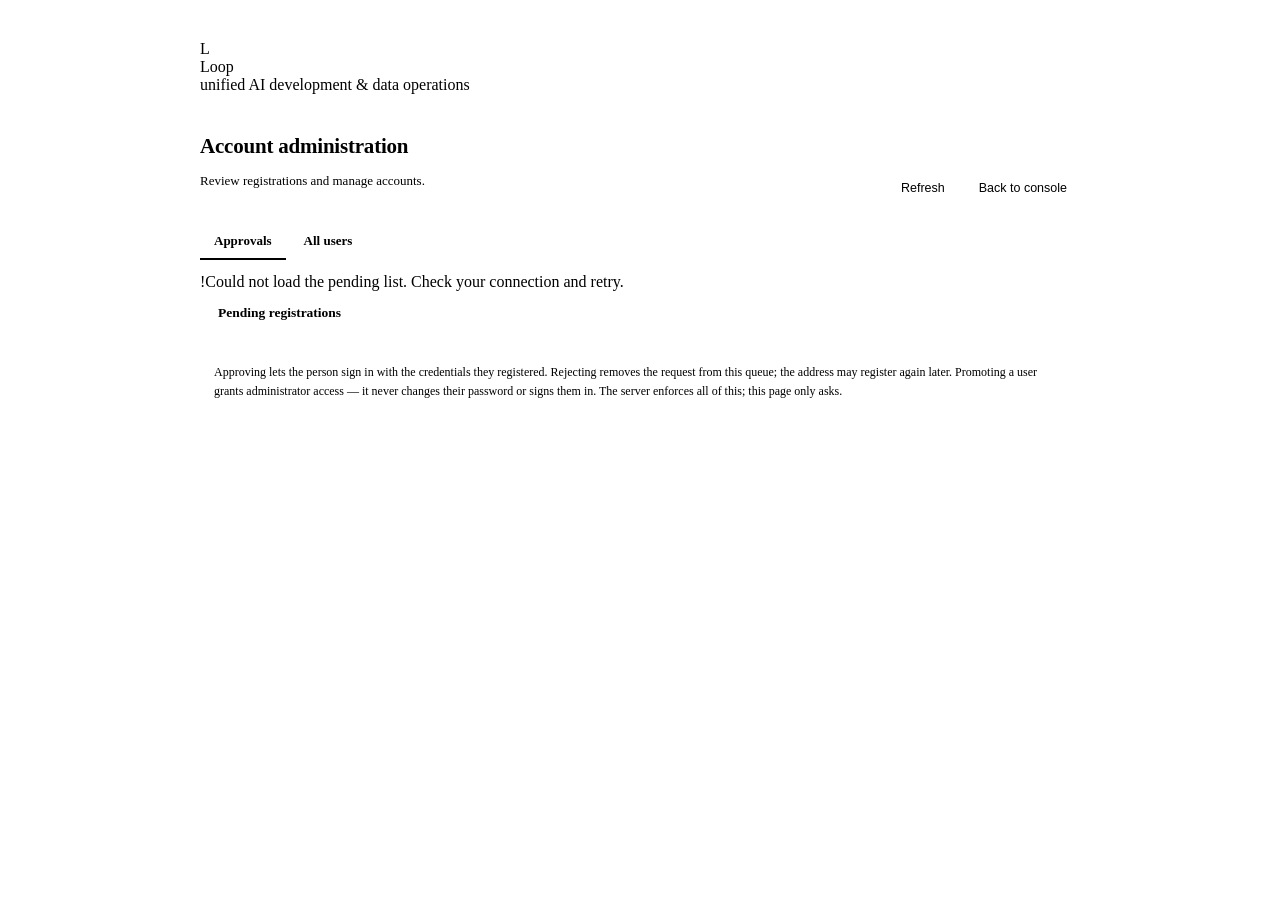
==== crates/loop-dashboard/src/assets/admin.html @ b17cd7d9 "backup: complete Loop dashboard and CLI work" ====
<!doctype html>
<html lang="en">
<head>
<meta charset="utf-8">
<meta name="viewport" content="width=device-width, initial-scale=1">
<title>Loop · Account approvals</title>
<link rel="preconnect" href="https://fonts.googleapis.com">
<link rel="preconnect" href="https://fonts.gstatic.com" crossorigin>
<link href="https://fonts.googleapis.com/css2?family=Sora:wght@300;400;600;800&family=JetBrains+Mono:wght@400;500&display=swap" rel="stylesheet">
<link rel="stylesheet" href="/shell.css">
<style>
/* Page-specific rules live here rather than shell.css so the shared sheet
 * stays a stable base for every surface. */
/* The admin page is a scrolling document, not a centred card. `body.sw-auth`
 * (shell.css) centres its child with flexbox; for content taller than the
 * viewport that overflows equally above and below, leaving the top half
 * unreachable — a classic flexbox trap. Override it here so this page
 * simply scrolls from the top. */
body.sw-auth.adm-body{display:block;height:auto;min-height:100%;overflow-y:visible}

.adm-wrap{width:100%;max-width:880px;margin:0 auto;padding:32px 24px 48px}
.adm-head{display:flex;align-items:flex-end;justify-content:space-between;gap:16px;
  flex-wrap:wrap;margin-bottom:22px}
.adm-title{font-size:21px;font-weight:700;letter-spacing:-.01em}
.adm-sub{color:var(--ink-dim);font-size:13px;margin-top:4px}
.adm-actions{display:flex;gap:8px;align-items:center}

/* NOTE: no `overflow:hidden` here. It was added to keep children inside the
 * rounded corners, but it also clips anything that overflows the card —
 * which is exactly how the All Users action buttons disappeared at narrow
 * widths. Corners are instead kept tidy by giving the inner scroll
 * container its own border-radius; nothing that overflows is hidden. */
.adm-card{
  background:var(--panel);border:1px solid var(--line);border-radius:var(--rad);
}
.adm-table-wrap{overflow-x:auto;border-radius:0 0 calc(var(--rad) - 1px) calc(var(--rad) - 1px)}
.adm-card-head{
  display:flex;align-items:center;justify-content:space-between;gap:12px;
  padding:14px 18px;border-bottom:1px solid var(--line);flex-wrap:wrap;
}
.adm-card-title{font-size:13.5px;font-weight:700}
.adm-count{font-size:12px;color:var(--ink-faint)}

.adm-list{display:grid}
.adm-row{
  display:flex;align-items:center;gap:14px;padding:15px 18px;
  border-bottom:1px solid var(--line);
}
.adm-row:last-child{border-bottom:0}
.adm-row-main{flex:1;min-width:0}
.adm-id{
  font-family:var(--mono);font-size:13px;color:var(--ink);
  overflow:hidden;text-overflow:ellipsis;white-space:nowrap;
}
.adm-meta{font-size:11.5px;color:var(--ink-faint);margin-top:3px;display:flex;
  gap:10px;flex-wrap:wrap}
.adm-badge{
  font-size:10.5px;font-weight:700;text-transform:uppercase;letter-spacing:.05em;
  padding:3px 8px;border-radius:999px;border:1px solid;flex:none;
}
.badge-pending{color:var(--amber);border-color:rgba(255,200,87,.35);background:rgba(255,200,87,.07)}
.adm-btns{display:flex;gap:8px;flex:none}

.btn-sm{
  width:auto;padding:7px 13px;font-size:12.5px;border-radius:9px;
  border:1px solid var(--line2);background:var(--panel2);color:var(--ink);
}
.btn-sm:hover:not(:disabled){border-color:var(--ink-faint)}
.btn-ok{background:var(--acc);border-color:transparent;color:#04231a;font-weight:600}
.btn-ok:hover:not(:disabled){filter:brightness(1.08);border-color:transparent}
.btn-danger{background:rgba(255,107,129,.1);border-color:rgba(255,107,129,.35);color:#ffb3bf}
.btn-danger:hover:not(:disabled){background:rgba(255,107,129,.18);border-color:rgba(255,107,129,.5)}

.adm-empty{padding:52px 24px;text-align:center}
.adm-empty-icon{
  width:46px;height:46px;border-radius:50%;margin:0 auto 14px;
  display:flex;align-items:center;justify-content:center;
  background:var(--acc-glow);border:1px solid var(--acc-dim);color:var(--acc);
}
.adm-empty-title{font-size:14px;font-weight:600}
.adm-empty-sub{font-size:12.5px;color:var(--ink-dim);margin-top:5px}

.adm-note{
  margin-top:16px;padding:12px 14px;border-radius:var(--rad-sm);
  background:var(--bg2);border:1px solid var(--line);
  font-size:12px;color:var(--ink-dim);line-height:1.6;
}
.adm-note code{font-family:var(--mono);font-size:11.5px;color:var(--ink)}

/* ---------- tabs (Phase 7) ---------- */
.adm-tabs{display:flex;gap:4px;margin-bottom:14px;border-bottom:1px solid var(--line)}
.adm-tab{
  appearance:none;background:none;border:0;cursor:pointer;
  padding:9px 14px;font:inherit;font-size:13px;font-weight:600;
  color:var(--ink-dim);border-bottom:2px solid transparent;margin-bottom:-1px;
}
.adm-tab:hover{color:var(--ink)}
.adm-tab.active{color:var(--acc);border-bottom-color:var(--acc)}
.adm-tab:focus-visible{outline:2px solid var(--acc);outline-offset:-2px}

/* ---------- filters ---------- */
.adm-filters{
  display:flex;gap:8px;flex-wrap:wrap;padding:12px 18px;
  border-bottom:1px solid var(--line);
}
.adm-search,.adm-select{
  font:inherit;font-size:12.5px;color:var(--ink);
  background:var(--panel2);border:1px solid var(--line2);
  border-radius:9px;padding:7px 10px;
}
.adm-search{flex:1;min-width:170px}
.adm-select{flex:none}
.adm-search:focus-visible,.adm-select:focus-visible{
  outline:2px solid var(--acc);outline-offset:1px;
}

/* ---------- users table ----------
 * Responsive strategy, in order of preference:
 *
 * 1. Wide screens (>=880px): a normal 6-column table. It fits.
 * 2. Narrow screens (<880px): each row becomes a compact card. The email
 *    is the heading; role/status/registered/last-sign-in become labelled
 *    lines; the action button sits on its own full-width line so it can
 *    never be pushed off-screen by a long address.
 *
 * A horizontal-scroll table was rejected as the primary layout because the
 * action buttons live in the LAST column: on a phone the user would have to
 * scroll right past everything else just to discover an action exists, and
 * at 320px the scroll window is too small to be usable. The card layout
 * keeps every control visible without scrolling.
 *
 * The table markup is unchanged — only CSS re-presents it — so the DOM,
 * the JS and the tests all keep working. */

.adm-table-wrap{overflow-x:auto}
.adm-table{width:100%;border-collapse:collapse;font-size:12.5px}
.adm-table th{
  text-align:left;font-size:10.5px;text-transform:uppercase;letter-spacing:.05em;
  color:var(--ink-faint);padding:10px 14px;border-bottom:1px solid var(--line);
  white-space:nowrap;
}
.adm-table td{
  padding:11px 14px;border-bottom:1px solid var(--line);vertical-align:middle;
}
.adm-table tbody tr:last-child td{border-bottom:0}
.adm-email{
  font-family:var(--mono);font-size:12px;color:var(--ink);max-width:230px;
  overflow:hidden;text-overflow:ellipsis;white-space:nowrap;
}
.badge-admin{color:var(--acc);border-color:rgba(94,242,192,.35);background:rgba(94,242,192,.07)}
.badge-approved{color:#8ef0c0;border-color:rgba(142,240,192,.3);background:rgba(142,240,192,.06)}
.badge-rejected{color:#ffb3bf;border-color:rgba(255,107,129,.35);background:rgba(255,107,129,.08)}
.badge-suspended{color:var(--amber);border-color:rgba(255,200,87,.35);background:rgba(255,200,87,.07)}
.adm-dim{color:var(--ink-faint);font-size:11.5px;white-space:nowrap}
.adm-col-actions{text-align:right}
.adm-cell-actions{white-space:nowrap;display:flex;gap:6px;justify-content:flex-end}
.adm-empty-row td{
  padding:44px 20px;text-align:center;color:var(--ink-dim);font-size:12.5px;
}

/* Labels revealed only in the stacked (narrow) presentation. They are
 * hidden by default and switched on inside the media query, so wide
 * screens never see them. */
.adm-label{display:none}

@media (max-width:879px){
  /* --- the table stops being a table --- */
  .adm-table thead{display:none}                 /* headers become labels */
  .adm-table, .adm-table tbody,
  .adm-table tr, .adm-table td{display:block;width:100%}
  .adm-table tr{
    border-bottom:1px solid var(--line);
    padding:12px 14px 14px;
  }
  .adm-table tbody tr:last-child{border-bottom:0}
  .adm-table td{border:0;padding:2px 0}

  /* Email: the row heading, allowed to wrap rather than ellipsize so a
   * long address is fully readable. */
  .adm-table td:nth-child(1){padding-bottom:7px}
  .adm-email{max-width:100%;white-space:normal;overflow-wrap:anywhere;
    word-break:break-word;font-size:12.5px}

  /* Role + status sit side by side on one labelled line. */
  .adm-table td:nth-child(2),
  .adm-table td:nth-child(3){
    display:inline-block;width:auto;padding-right:16px;
  }

  /* Registered / last sign-in keep their dim styling but wrap safely. */
  .adm-dim{white-space:normal}

  /* Actions: their own line, full width, never clipped. */
  .adm-cell-actions{
    display:flex;justify-content:stretch;gap:8px;
    padding-top:10px;white-space:normal;
  }
  .adm-cell-actions .btn-sm{flex:1 1 auto;min-height:38px}

  /* Reveal the per-field labels. */
  .adm-label{
    display:inline-block;font-size:10px;text-transform:uppercase;
    letter-spacing:.05em;color:var(--ink-faint);margin-right:7px;
  }
  .adm-empty-row td{padding:36px 16px}
}

/* ---------- pager ---------- */
.adm-pager{
  display:flex;align-items:center;justify-content:space-between;gap:10px;
  padding:12px 18px;flex-wrap:wrap;
}
.adm-pager-info{font-size:11.5px;color:var(--ink-faint)}
.adm-pager-btns{display:flex;gap:6px}
.adm-pager .btn-sm[disabled]{opacity:.45;cursor:not-allowed}

.skel{height:64px;border-bottom:1px solid var(--line);
  background:linear-gradient(90deg,var(--panel) 25%,var(--panel2) 50%,var(--panel) 75%);
  background-size:200% 100%;animation:shimmer 1.3s infinite linear}
@keyframes shimmer{from{background-position:200% 0}to{background-position:-200% 0}}

@media (max-width:640px){
  .adm-wrap{padding:20px 14px 36px}
  .adm-row{flex-wrap:wrap;padding:14px}
  .adm-btns{width:100%;justify-content:stretch}
  .adm-btns .btn-sm{flex:1}
  .adm-head{align-items:flex-start}
  /* Filters stack; the table scrolls horizontally inside its wrapper. */
  .adm-filters{flex-direction:column}
  .adm-search,.adm-select{width:100%}
  .adm-pager{justify-content:center}
}
@media (prefers-reduced-motion:reduce){.skel{animation:none}}
</style>
</head>
<body class="sw-auth adm-body">
<main class="adm-wrap">
  <div class="sw-brand">
    <div class="sw-mark" aria-hidden="true">L</div>
    <div>
      <div class="sw-name">Loop</div>
      <div class="sw-sub">unified AI development &amp; data operations</div>
    </div>
  </div>

  <div class="adm-head" style="margin-top:26px">
    <div>
      <h1 class="adm-title">Account administration</h1>
      <p class="adm-sub">Review registrations and manage accounts.</p>
    </div>
    <div class="adm-actions">
      <button class="btn btn-sm" id="refreshBtn" type="button">Refresh</button>
      <button class="btn btn-sm" id="backBtn" type="button">Back to console</button>
    </div>
  </div>

  <!-- Tabs: the pending queue (Phase 6) and the full user list (Phase 7).
       Tab state is local; switching only swaps which section is visible.
       Both load through /api/admin/*, which authorizes server-side. -->
  <div class="adm-tabs" role="tablist" aria-label="Administration sections">
    <button class="adm-tab active" id="tabPending" role="tab" aria-selected="true"
            aria-controls="panelPending" type="button">Approvals</button>
    <button class="adm-tab" id="tabUsers" role="tab" aria-selected="false"
            aria-controls="panelUsers" type="button">All users</button>
  </div>

  <div id="alertSlot" role="status" aria-live="polite"></div>

  <section class="adm-card" id="panelPending" role="tabpanel"
           aria-labelledby="tabPending">
    <div class="adm-card-head">
      <span class="adm-card-title" id="queueTitle">Pending registrations</span>
      <span class="adm-count" id="queueCount"></span>
    </div>
    <div id="listRoot" class="adm-list"></div>
  </section>

  <section class="adm-card" id="panelUsers" role="tabpanel" aria-labelledby="tabUsers" hidden>
    <div class="adm-card-head">
      <span class="adm-card-title">All registered users</span>
      <span class="adm-count" id="usersCount"></span>
    </div>

    <!-- Search + filters. Values are sent as query parameters; the server
         validates them and never trusts them for authorization. -->
    <div class="adm-filters">
      <input class="adm-search" id="userSearch" type="search"
             placeholder="Search by email…" autocomplete="off"
             aria-label="Search users by email">
      <select class="adm-select" id="roleFilter" aria-label="Filter by role">
        <option value="">All roles</option>
        <option value="admin">Admin</option>
        <option value="user">User</option>
      </select>
      <select class="adm-select" id="statusFilter" aria-label="Filter by status">
        <option value="">All statuses</option>
        <option value="pending">Pending</option>
        <option value="approved">Approved</option>
        <option value="rejected">Rejected</option>
        <option value="suspended">Suspended</option>
      </select>
    </div>

    <div class="adm-table-wrap">
      <table class="adm-table">
        <thead>
          <tr>
            <th scope="col">Email</th>
            <th scope="col">Role</th>
            <th scope="col">Status</th>
            <th scope="col">Registered</th>
            <th scope="col">Last sign-in</th>
            <th scope="col" class="adm-col-actions">Actions</th>
          </tr>
        </thead>
        <tbody id="usersBody"></tbody>
      </table>
    </div>

    <div class="adm-pager" id="usersPager"></div>
  </section>

  <p class="adm-note">
    Approving lets the person sign in with the credentials they registered.
    Rejecting removes the request from this queue; the address may register
    again later. Promoting a user grants administrator access — it never
    changes their password or signs them in. The server enforces all of
    this; this page only asks.
  </p>
</main>

<script>
'use strict';
/* Loop administrator approval queue (Phase 6).
 *
 * Contracts (verified against crates/loop-dashboard/src/admin_http.rs):
 *   GET  /api/admin/users/pending
 *        -> 200 { users:[{id,identifier,status,createdAtMs}],
 *                 totalCount:number, truncated:boolean }
 *   POST /api/admin/users/{id}/approve  -> 200 {ok:true,status:"approved"}
 *   POST /api/admin/users/{id}/reject   -> 200 {ok:true,status:"rejected"}
 *   Errors: 401 {error:"authentication required"}  (session gone/expired)
 *           403 {error:"administrator access required"} (not an admin)
 *           404 {error:...} unknown account, 409 invalid transition/self
 *           429 rate limited, 500 generic unavailable
 *
 * Authorization is entirely server-side: the page never decides who is an
 * administrator. It renders whatever the guarded API returns, and treats
 * 401/403 as "you cannot use this page" rather than trying to work around
 * it. Every string that came from the network is inserted with
 * textContent/createElement — never parsed as markup. */

const $ = s => document.querySelector(s);
const listRoot = $('#listRoot');

let loading = false;

/* ---------- alert banner (safe DOM only) ---------- */
let noticeTimer = null;

function showNotice(kind, message, actions) {
  const slot = $('#alertSlot');
  // Replace, never stack: an older confirmation must not bury the newest.
  slot.replaceChildren();
  if (noticeTimer) { clearTimeout(noticeTimer); noticeTimer = null; }

  const box = document.createElement('div');
  box.className = 'alert alert-' + (kind === 'error' ? 'error' : 'ok');

  const icon = document.createElement('span');
  icon.className = 'alert-icon';
  icon.setAttribute('aria-hidden', 'true');
  icon.textContent = kind === 'error' ? '!' : '✓';

  const text = document.createElement('span');
  text.textContent = message;          // textContent: never markup

  box.append(icon, text);

  if (actions && actions.length) {
    for (const a of actions) {
      const btn = document.createElement('button');
      btn.type = 'button';
      btn.className = 'btn btn-sm' + (a.primary ? ' btn-ok' : '');
      btn.style.marginLeft = '10px';
      btn.textContent = a.label;
      btn.addEventListener('click', a.onClick);
      box.appendChild(btn);
    }
  }
  slot.appendChild(box);

  // Confirmations fade themselves out once read; errors persist until the
  // next action or refresh so they cannot be missed.
  if (kind !== 'error' && !(actions && actions.length)) {
    noticeTimer = setTimeout(() => {
      if (slot.contains(box)) slot.replaceChildren();
    }, 6000);
  }
}
function clearNotice() {
  const slot = $('#alertSlot');
  slot.replaceChildren();
  if (noticeTimer) { clearTimeout(noticeTimer); noticeTimer = null; }
}

/* ---------- helpers ---------- */
function fmtDate(ms) {
  if (typeof ms !== 'number' || !Number.isFinite(ms)) return 'unknown date';
  const d = new Date(ms);
  if (Number.isNaN(d.getTime())) return 'unknown date';
  return d.toLocaleString(undefined, {
    year: 'numeric', month: 'short', day: 'numeric',
    hour: '2-digit', minute: '2-digit',
  });
}

async function api(url, options) {
  const res = await fetch(url, Object.assign({ credentials: 'same-origin' }, options));
  let body = null;
  try { body = await res.json(); } catch (e) { /* empty body is fine */ }
  return { res, body };
}

/* ---------- rendering ---------- */
function renderSkeleton() {
  listRoot.replaceChildren();
  for (let i = 0; i < 3; i++) {
    const s = document.createElement('div');
    s.className = 'skel';
    s.setAttribute('aria-hidden', 'true');
    listRoot.appendChild(s);
  }
}

function renderEmpty() {
  listRoot.replaceChildren();
  const wrap = document.createElement('div');
  wrap.className = 'adm-empty';

  const icon = document.createElement('div');
  icon.className = 'adm-empty-icon';
  icon.setAttribute('aria-hidden', 'true');
  icon.textContent = '✓';

  const title = document.createElement('div');
  title.className = 'adm-empty-title';
  title.textContent = 'Nothing waiting for review';

  const sub = document.createElement('div');
  sub.className = 'adm-empty-sub';
  sub.textContent = 'New registration requests will appear here.';

  wrap.append(icon, title, sub);
  listRoot.appendChild(wrap);
}

function renderRows(users, totalCount, truncated) {
  listRoot.replaceChildren();
  $('#queueCount').textContent = totalCount + ' waiting';

  if (!users.length) { renderEmpty(); return; }

  for (const u of users) {
    const row = document.createElement('div');
    row.className = 'adm-row';

    const main = document.createElement('div');
    main.className = 'adm-row-main';

    const id = document.createElement('div');
    id.className = 'adm-id';
    id.textContent = String(u.identifier ?? 'unknown');   // safe insert

    const meta = document.createElement('div');
    meta.className = 'adm-meta';
    const when = document.createElement('span');
    when.textContent = 'Registered ' + fmtDate(u.createdAtMs);
    const badge = document.createElement('span');
    badge.className = 'adm-badge badge-pending';
    badge.textContent = String(u.status ?? 'pending');
    meta.append(when);
    main.append(id, meta);

    const btns = document.createElement('div');
    btns.className = 'adm-btns';
    btns.append(
      actionButton(u, 'approve', 'Approve', 'btn-ok'),
      actionButton(u, 'reject', 'Reject', 'btn-danger'),
    );

    row.append(main, badge, btns);
    listRoot.appendChild(row);
  }

  if (truncated) {
    const note = document.createElement('div');
    note.className = 'adm-note';
    note.textContent =
      'Showing the oldest ' + users.length + ' of ' + totalCount +
      ' pending requests. Review these first, then refresh.';
    listRoot.appendChild(note);
  }
}

function actionButton(user, action, label, extraClass) {
  const btn = document.createElement('button');
  btn.type = 'button';
  btn.className = 'btn btn-sm ' + extraClass;
  btn.textContent = label;
  // Reject is destructive: require a confirmation step so a stray click
  // cannot discard a request. Approve is reversible (suspend exists), so
  // it needs no extra prompt.
  btn.addEventListener('click', () => {
    if (action === 'reject') {
      const email = String(user.identifier ?? 'this account');
      const ok = window.confirm(
        'Reject the registration from ' + email + '?\n\nThey will not be able ' +
        'to sign in until they register again.');
      if (!ok) return;
    }
    act(user, action, btn);
  });
  return btn;
}

/* ---------- actions ---------- */
async function act(user, action, btn) {
  const label = btn.textContent;
  const id = Number(user.id);
  btn.disabled = true;
  btn.textContent = 'Working…';
  // Disable the sibling action too: one decision per row at a time.
  const other = btn.parentElement.querySelector('.btn-sm:not([disabled])');
  if (other) other.disabled = true;

  try {
    const { res, body } = await api('/api/admin/users/' + id + '/' + action, { method: 'POST' });
    if (res.ok) {
      // Message reflects what actually happened server-side.
      showNotice('ok', action === 'approve'
        ? 'Approved ' + user.identifier + '. They can now sign in.'
        : 'Rejected ' + user.identifier + '.');
      await load(true);
      return;
    }
    handleFailure(res, body, action);
  } catch (e) {
    showNotice('error', 'Network error — could not reach the dashboard.');
  } finally {
    btn.disabled = false;
    btn.textContent = label;
    if (other) other.disabled = false;
  }
}

async function handleFailure(res, body, action) {
  const msg = (body && body.error) ? String(body.error) : '';
  if (res.status === 401) {
    // Session expired or revoked: offer to re-authenticate. Never retry on
    // our own — the guard is the authority.
    showNotice('error', 'Your session has ended. Please sign in again.', [
      { label: 'Sign in', primary: true,
        onClick: () => { location.href = '/signin?next=' + encodeURIComponent(location.pathname); } },
    ]);
    return;
  }
  if (res.status === 403) {
    showNotice('error',
      'This account is not permitted to administer users. ' +
      'Ask your administrator for help.');
    return;
  }
  if (res.status === 404) {
    showNotice('error', 'That account no longer exists. Refreshing the list.');
    await reloadActive();
    return;
  }
  if (res.status === 409) {
    // The account's state changed underneath us (another admin acted, the
    // row is stale, or the server refused a self/last-admin change). Show
    // the server's reason verbatim and re-read whichever list is showing.
    showNotice('error', msg || 'That change is not allowed for this account.');
    await reloadActive();
    return;
  }
  if (res.status === 429) {
    showNotice('error', 'Too many requests — wait a moment and try again.');
    return;
  }
  showNotice('error', msg || 'The request failed. Try again.');
}

/** Reload whichever tab is currently visible. */
async function reloadActive() {
  if (activeTab === 'users') await loadUsers();
  else await load(true);
}

/* ---------- loading ---------- */
async function load(isRefresh) {
  if (loading) return;
  loading = true;
  $('#refreshBtn').disabled = true;
  // A manual refresh starts from a clean slate: any earlier confirmation
  // has been seen, and stacking notices from repeated decisions would bury
  // the newest one. (Programmatic reloads after a decision keep their
  // message — that is the point of the reload.)
  if (isRefresh === 'manual') clearNotice();
  renderSkeleton();
  try {
    const { res, body } = await api('/api/admin/users/pending');
    if (res.status === 401) {
      showNotice('error', 'Please sign in to review registrations.', [
        { label: 'Sign in', primary: true,
          onClick: () => { location.href = '/signin?next=' + encodeURIComponent(location.pathname); } },
      ]);
      listRoot.replaceChildren();
      $('#queueCount').textContent = '';
      return;
    }
    if (res.status === 403) {
      showNotice('error',
        'This account is not permitted to administer users. ' +
        'Ask your administrator for help.');
      listRoot.replaceChildren();
      $('#queueCount').textContent = '';
      return;
    }
    if (!res.ok) {
      throw new Error(((body && body.error) || 'unknown').toString());
    }
    const users = Array.isArray(body.users) ? body.users : [];
    renderRows(users, Number(body.totalCount) || users.length, !!body.truncated);
  } catch (e) {
    showNotice('error', 'Could not load the pending list. Check your connection and retry.');
    listRoot.replaceChildren();
    $('#queueCount').textContent = '';
  } finally {
    loading = false;
    $('#refreshBtn').disabled = false;
  }
}

/* ---------- wiring ---------- */
$('#refreshBtn').addEventListener('click', () => {
  // Refresh whichever tab is active; both start from a clean slate.
  clearNotice();
  if (activeTab === 'users') loadUsers();
  else load('manual');
});
$('#backBtn').addEventListener('click', () => { location.href = '/console'; });

load();

/* ==================================================================
 * Phase 7: All Users — list, search, filter, paginate, role actions.
 * ================================================================== */

const usersBody = $('#usersBody');
const usersPager = $('#usersPager');
const usersCount = $('#usersCount');

let activeTab = 'pending';
let usersPage = 1;
/** Debounce handle for the search box. */
let searchTimer = null;

/* Which tab is which panel. */
const TABS = {
  pending: { btn: '#tabPending', panel: '#panelPending' },
  users:   { btn: '#tabUsers',   panel: '#panelUsers' },
};

function setTab(which) {
  activeTab = which;
  for (const [key, t] of Object.entries(TABS)) {
    const on = key === which;
    $(t.btn).classList.toggle('active', on);
    $(t.btn).setAttribute('aria-selected', on ? 'true' : 'false');
    $(t.panel).hidden = !on;
  }
  // Always re-fetch on switching TO a tab: the other tab may have changed
  // the data (an approval there changes what this list should show), so a
  // cached render would be stale. The request-sequence guard makes this
  // safe against overlapping responses.
  if (which === 'users') loadUsers();
  else load(true);
}
$('#tabPending').addEventListener('click', () => setTab('pending'));
$('#tabUsers').addEventListener('click', () => setTab('users'));

/* ---------- current query string from the filter controls ---------- */
function usersQuery() {
  const p = new URLSearchParams();
  const q = $('#userSearch').value.trim();
  if (q) p.set('search', q);
  const role = $('#roleFilter').value;
  if (role) p.set('role', role);
  const status = $('#statusFilter').value;
  if (status) p.set('status', status);
  p.set('page', String(usersPage));
  p.set('perPage', '25');
  return p.toString();
}

/* ---------- rendering ---------- */
function renderUsersSkeleton() {
  usersBody.replaceChildren();
  for (let i = 0; i < 5; i++) {
    const tr = document.createElement('tr');
    const td = document.createElement('td');
    td.colSpan = 6;
    const s = document.createElement('div');
    s.className = 'skel';
    s.style.height = '40px';
    s.style.border = '0';
    td.appendChild(s);
    tr.appendChild(td);
    usersBody.appendChild(tr);
  }
}

function renderUsersEmpty(message) {
  usersBody.replaceChildren();
  const tr = document.createElement('tr');
  tr.className = 'adm-empty-row';
  const td = document.createElement('td');
  td.colSpan = 6;
  td.textContent = message || 'No accounts match.';
  tr.appendChild(td);
  usersBody.appendChild(tr);
}

/** A small uppercase field label, shown only in the stacked (narrow)
 * presentation where the table headers are hidden. Wide screens never see
 * it because `.adm-label` is display:none outside the media query. */
function labelFor(text) {
  const l = document.createElement('span');
  l.className = 'adm-label';
  l.textContent = text;              // static string; still textContent
  return l;
}

function badgeFor(kind, value) {
  const b = document.createElement('span');
  b.className = 'adm-badge badge-' + value;
  b.textContent = value;
  return b;
}

function roleActionButton(user) {
  // Exactly one primary action per row, chosen by the account's CURRENT
  // role and status as reported by the server (never client state):
  //   admin            -> "Demote" (the server refuses the last admin and
  //                        self-demotion; the UI reports its 409 clearly)
  //   user + approved  -> "Make admin"
  //   user + other     -> disabled "Make admin", because the server only
  //                        promotes APPROVED accounts. Approval is a
  //                        separate action on the Pending tab; offering a
  //                        button that cannot succeed would be misleading.
  const isAdmin = user.role === 'admin';
  const eligible = !isAdmin && user.status === 'approved';
  const btn = document.createElement('button');
  btn.type = 'button';
  btn.className = 'btn btn-sm ' + (isAdmin ? 'btn-danger' : 'btn-ok');
  btn.textContent = isAdmin ? 'Demote' : 'Make admin';

  if (!isAdmin && !eligible) {
    btn.disabled = true;
    btn.title = 'Approve this account first — only approved accounts can ' +
      'be promoted. Approval happens on the Pending tab.';
    return btn;
  }

  btn.addEventListener('click', () => {
    const email = String(user.identifier ?? 'this account');
    const msg = isAdmin
      ? 'Demote ' + email + ' to an ordinary user?\n\nThey will keep their ' +
        'password and sign-in, but lose administrator access.'
      : 'Make ' + email + ' an administrator?\n\nThey will be able to ' +
        'approve registrations and manage accounts.';
    if (!window.confirm(msg)) return;
    changeRole(user, isAdmin ? 'user' : 'admin', btn);
  });
  return btn;
}

async function changeRole(user, role, btn) {
  const label = btn.textContent;
  btn.disabled = true;
  btn.textContent = 'Working…';
  try {
    const { res, body } = await api('/api/admin/users/' + Number(user.id) + '/role', {
      method: 'POST',
      headers: { 'Content-Type': 'application/json' },
      body: JSON.stringify({ role: role }),
    });
    if (res.ok) {
      showNotice('ok', role === 'admin'
        ? 'Promoted ' + user.identifier + ' to administrator.'
        : 'Demoted ' + user.identifier + ' to ordinary user.');
      await loadUsers();
      return;
    }
    await handleFailure(res, body, 'role');
  } catch (e) {
    showNotice('error', 'Network error — could not reach the dashboard.');
  } finally {
    btn.disabled = false;
    btn.textContent = label;
  }
}

function renderUsers(payload) {
  usersBody.replaceChildren();
  const users = Array.isArray(payload.users) ? payload.users : [];
  const total = Number(payload.totalCount) || 0;
  const page = Number(payload.page) || 1;
  const totalPages = Number(payload.totalPages) || 1;

  usersCount.textContent = total + (total === 1 ? ' account' : ' accounts');

  if (!users.length) {
    renderUsersEmpty(
      $('#userSearch').value || $('#roleFilter').value || $('#statusFilter').value
        ? 'No accounts match these filters.'
        : 'No registered accounts yet.');
    renderPager(0, 1, 1);
    return;
  }

  for (const u of users) {
    const tr = document.createElement('tr');

    // Email
    const tdEmail = document.createElement('td');
    const em = document.createElement('div');
    em.className = 'adm-email';
    em.title = String(u.identifier ?? '');
    em.textContent = String(u.identifier ?? 'unknown');   // safe insert
    tdEmail.appendChild(em);

    // Role badge
    const tdRole = document.createElement('td');
    tdRole.appendChild(labelFor('Role'));
    tdRole.appendChild(badgeFor('role', String(u.role ?? 'user')));

    // Status badge
    const tdStatus = document.createElement('td');
    tdStatus.appendChild(labelFor('Status'));
    tdStatus.appendChild(badgeFor('status', String(u.status ?? 'pending')));

    // Registered
    const tdCreated = document.createElement('td');
    tdCreated.className = 'adm-dim';
    tdCreated.appendChild(labelFor('Registered'));
    tdCreated.appendChild(document.createTextNode(fmtDate(u.createdAtMs)));

    // Last sign-in — only when the server actually recorded one.
    const tdSeen = document.createElement('td');
    tdSeen.className = 'adm-dim';
    tdSeen.appendChild(labelFor('Last sign-in'));
    tdSeen.appendChild(document.createTextNode(
      (u.lastSignInAtMs === null || u.lastSignInAtMs === undefined)
        ? 'Never'
        : fmtDate(u.lastSignInAtMs)));

    // Actions
    const tdAct = document.createElement('td');
    tdAct.className = 'adm-cell-actions';
    tdAct.appendChild(roleActionButton(u));

    tr.append(tdEmail, tdRole, tdStatus, tdCreated, tdSeen, tdAct);
    usersBody.appendChild(tr);
  }

  renderPager(total, page, totalPages);
}

function renderPager(total, page, totalPages) {
  usersPager.replaceChildren();
  if (total <= 0) return;

  const info = document.createElement('span');
  info.className = 'adm-pager-info';
  info.textContent = 'Page ' + page + ' of ' + totalPages +
    ' · ' + total + (total === 1 ? ' account' : ' accounts');

  const btns = document.createElement('div');
  btns.className = 'adm-pager-btns';

  const prev = document.createElement('button');
  prev.type = 'button';
  prev.className = 'btn btn-sm';
  prev.textContent = '← Prev';
  prev.disabled = page <= 1;
  prev.addEventListener('click', () => { usersPage = Math.max(1, usersPage - 1); loadUsers(); });

  const next = document.createElement('button');
  next.type = 'button';
  next.className = 'btn btn-sm';
  next.textContent = 'Next →';
  next.disabled = page >= totalPages;
  next.addEventListener('click', () => { usersPage += 1; loadUsers(); });

  btns.append(prev, next);
  usersPager.append(info, btns);
}

/* ---------- loading ---------- */
/** Monotonic request counter: only the NEWEST request may render. This
 * prevents a slow earlier response from overwriting a later one when the
 * user types or switches filters quickly. */
let usersRequestSeq = 0;

async function loadUsers() {
  const seq = ++usersRequestSeq;
  // Only flash the skeleton when there is nothing on screen yet. Re-fetches
  // (filter changes, tab switches, refreshes) keep the current rows so the
  // table does not blink and buttons are not detached mid-click.
  if (!usersBody.children.length) renderUsersSkeleton();
  try {
    const { res, body } = await api('/api/admin/users?' + usersQuery());
    // A newer request has started; this response is stale. Drop it.
    if (seq !== usersRequestSeq) return;
    if (res.status === 401) {
      showNotice('error', 'Please sign in to manage accounts.', [
        { label: 'Sign in', primary: true,
          onClick: () => { location.href = '/signin?next=' + encodeURIComponent(location.pathname); } },
      ]);
      renderUsersEmpty('Sign in to view accounts.');
      return;
    }
    if (res.status === 403) {
      showNotice('error',
        'This account is not permitted to administer users. ' +
        'Ask your administrator for help.');
      renderUsersEmpty('Not permitted.');
      return;
    }
    if (!res.ok) {
      throw new Error(((body && body.error) || 'unknown').toString());
    }
    renderUsers(body);
  } catch (e) {
    if (seq !== usersRequestSeq) return;
    showNotice('error', 'Could not load the account list. Check your connection and retry.');
    renderUsersEmpty('Could not load accounts.');
  }
}

/* ---------- filter wiring (debounced search) ---------- */
$('#userSearch').addEventListener('input', () => {
  if (searchTimer) clearTimeout(searchTimer);
  searchTimer = setTimeout(() => { usersPage = 1; loadUsers(); }, 300);
});
$('#roleFilter').addEventListener('change', () => { usersPage = 1; loadUsers(); });
$('#statusFilter').addEventListener('change', () => { usersPage = 1; loadUsers(); });

</script>
</body>
</html>
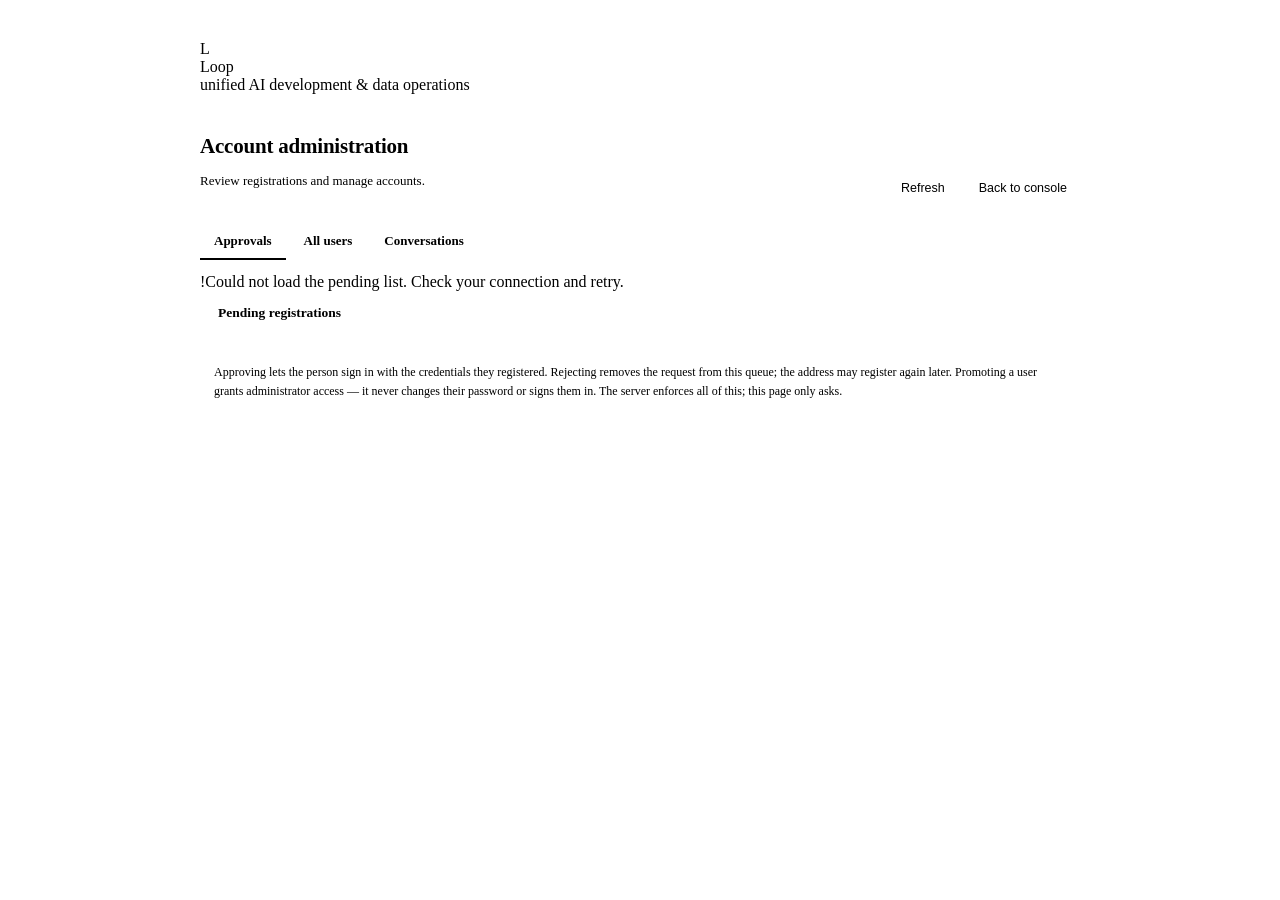
==== commit 48824fdb: "feat: complete Loop Dashboard hackathon project" ====
--- a/crates/loop-dashboard/src/assets/admin.html
+++ b/crates/loop-dashboard/src/assets/admin.html
@@ -113,6 +113,31 @@
 .adm-search:focus-visible,.adm-select:focus-visible{
   outline:2px solid var(--acc);outline-offset:1px;
 }
+.adm-check{
+  display:flex;align-items:center;gap:7px;flex:none;
+  font-size:12.5px;color:var(--ink-dim);cursor:pointer;
+}
+.adm-check input{accent-color:var(--acc);width:14px;height:14px;cursor:pointer}
+
+/* ---------- conversation inspection (admin) ----------
+ * Read-only transcript viewer. Everything is textContent — no markup from
+ * the network is ever parsed. */
+.convo-inspect{max-height:min(58vh,520px);overflow-y:auto;display:grid;gap:10px;
+  padding-right:4px}
+.convo-msg{border:1px solid var(--line);border-radius:var(--rad-sm);
+  padding:10px 12px;background:var(--bg2)}
+.convo-user{border-left:2px solid var(--ink-faint)}
+.convo-assistant{border-left:2px solid var(--acc)}
+.convo-msg-role{font-size:11px;font-weight:700;text-transform:uppercase;
+  letter-spacing:.05em;color:var(--ink-dim);display:flex;justify-content:space-between;
+  gap:10px;margin-bottom:6px}
+.convo-msg-when{font-weight:400;text-transform:none;letter-spacing:0;
+  color:var(--ink-faint);font-family:var(--mono);font-size:10.5px}
+.convo-msg-text{font-size:13px;line-height:1.6;color:var(--ink);white-space:pre-wrap;
+  word-break:break-word}
+.convo-msg-error{margin-top:6px;font-size:11.5px;color:#ffb3bf;
+  font-family:var(--mono)}
+.convo-errored{border-color:rgba(255,107,129,.35)}
 
 /* ---------- users table ----------
  * Responsive strategy, in order of preference:
@@ -214,6 +239,196 @@
 .adm-pager-btns{display:flex;gap:6px}
 .adm-pager .btn-sm[disabled]{opacity:.45;cursor:not-allowed}
 
+/* ---------- actions menu (⋮) ----------
+ * A compact per-row dropdown replacing the old inline buttons. It opens
+ * below the trigger and flips above it near the viewport bottom, so it can
+ * never overflow. Keyboard: the trigger is a real button (Enter/Space
+ * open), items are buttons reached with ArrowUp/ArrowDown, Escape closes,
+ * and focus returns to the trigger on close. */
+.adm-menu{position:relative;flex:none}
+.adm-menu-btn{
+  width:32px;height:32px;border-radius:9px;
+  border:1px solid var(--line2);background:var(--panel2);color:var(--ink-dim);
+  font-size:15px;line-height:1;cursor:pointer;display:inline-flex;
+  align-items:center;justify-content:center;padding:0;
+  letter-spacing:.02em;
+}
+.adm-menu-btn:hover:not(:disabled),
+.adm-menu-btn[aria-expanded="true"]{
+  color:var(--ink);border-color:var(--ink-faint);background:var(--bg2)
+}
+.adm-menu-btn:focus-visible{outline:2px solid var(--acc);outline-offset:1px}
+.adm-menu-btn:disabled{opacity:.45;cursor:not-allowed}
+
+.adm-menu-pop{
+  position:absolute;right:0;top:calc(100% + 6px);z-index:60;
+  min-width:212px;max-width:min(280px, calc(100vw - 32px));
+  background:var(--panel);border:1px solid var(--line2);border-radius:12px;
+  box-shadow:0 18px 48px rgba(0,0,0,.55);
+  padding:5px;display:none;
+}
+.adm-menu-pop.open{display:block}
+/* Flip above the trigger when there is no room below. */
+.adm-menu-pop.flip{top:auto;bottom:calc(100% + 6px)}
+.adm-menu-item{
+  display:flex;align-items:center;gap:10px;width:100%;
+  appearance:none;background:none;border:0;cursor:pointer;text-align:left;
+  font:inherit;font-size:12.5px;color:var(--ink);
+  padding:8px 10px;border-radius:8px;
+}
+.adm-menu-item:hover:not(:disabled){background:var(--panel2);color:var(--ink)}
+.adm-menu-item:focus-visible{outline:2px solid var(--acc);outline-offset:-2px}
+.adm-menu-item:disabled{opacity:.4;cursor:not-allowed}
+.adm-menu-item .adm-mi-icon{
+  flex:none;width:16px;text-align:center;color:var(--ink-faint);
+  font-size:12px;
+}
+.adm-menu-item.danger{color:#ffb3bf}
+.adm-menu-item.danger:hover:not(:disabled){background:rgba(255,107,129,.1)}
+.adm-menu-item.danger .adm-mi-icon{color:var(--red)}
+.adm-menu-sep{height:1px;background:var(--line);margin:5px 4px}
+.adm-menu-hint{
+  font-size:10.5px;color:var(--ink-faint);padding:6px 10px 3px;line-height:1.5;
+}
+
+/* ---------- modal layer ----------
+ * One overlay reused by every dialog (details panel, confirmations, the
+ * activity view). Scrolls internally when taller than the viewport, traps
+ * nothing dangerous (the browser handles Escape via keydown here), and
+ * moves focus to the first control on open and back to the trigger on
+ * close. */
+.adm-modal{
+  position:fixed;inset:0;z-index:100;display:none;
+  align-items:flex-start;justify-content:center;
+  background:rgba(4,6,10,.72);backdrop-filter:blur(3px);
+  padding:24px 16px;overflow-y:auto;
+}
+.adm-modal.open{display:flex}
+.adm-modal-card{
+  width:100%;max-width:520px;margin:auto;
+  background:var(--panel);border:1px solid var(--line2);border-radius:var(--rad);
+  box-shadow:0 24px 80px rgba(0,0,0,.6);
+  animation:admModalIn .14s ease-out;
+}
+.adm-modal-card.wide{max-width:640px}
+@keyframes admModalIn{from{opacity:0;transform:translateY(6px)}to{opacity:1;transform:none}}
+@media (prefers-reduced-motion:reduce){.adm-modal-card{animation:none}}
+
+.adm-modal-head{
+  display:flex;align-items:flex-start;justify-content:space-between;gap:12px;
+  padding:18px 20px 14px;border-bottom:1px solid var(--line);
+}
+.adm-modal-title{font-size:15px;font-weight:700;letter-spacing:-.01em;
+  overflow-wrap:anywhere}
+.adm-modal-sub{font-size:12px;color:var(--ink-dim);margin-top:4px;line-height:1.5;
+  overflow-wrap:anywhere}
+.adm-modal-x{
+  flex:none;width:30px;height:30px;border-radius:8px;cursor:pointer;
+  border:1px solid var(--line2);background:var(--panel2);color:var(--ink-dim);
+  font-size:13px;line-height:1;
+}
+.adm-modal-x:hover{color:var(--ink);border-color:var(--ink-faint)}
+.adm-modal-x:focus-visible{outline:2px solid var(--acc);outline-offset:1px}
+
+.adm-modal-body{padding:18px 20px}
+.adm-modal-foot{
+  display:flex;justify-content:flex-end;gap:8px;flex-wrap:wrap;
+  padding:14px 20px 18px;border-top:1px solid var(--line);
+}
+.adm-modal-foot .btn-sm{min-height:36px;padding:8px 14px}
+
+/* Detail rows in the details panel. */
+.adm-dl{display:grid;gap:0}
+.adm-dl-row{
+  display:flex;gap:14px;padding:9px 0;border-bottom:1px solid var(--line);
+  align-items:baseline;
+}
+.adm-dl-row:last-child{border-bottom:0}
+.adm-dl-key{
+  flex:none;width:132px;font-size:11px;text-transform:uppercase;
+  letter-spacing:.05em;color:var(--ink-faint);padding-top:1px;
+}
+.adm-dl-val{font-size:13px;color:var(--ink);min-width:0;overflow-wrap:anywhere}
+.adm-dl-val.mono{font-family:var(--mono);font-size:12px}
+.adm-dl-val.dim{color:var(--ink-dim)}
+
+/* Session list inside the details panel. */
+.adm-sessions{margin-top:14px;border:1px solid var(--line);border-radius:var(--rad-sm);
+  overflow:hidden}
+.adm-sessions-head{
+  display:flex;align-items:center;justify-content:space-between;gap:10px;
+  padding:10px 12px;background:var(--bg2);border-bottom:1px solid var(--line);
+  font-size:11.5px;color:var(--ink-dim);
+}
+.adm-session-row{
+  display:flex;gap:10px;align-items:baseline;flex-wrap:wrap;
+  padding:9px 12px;border-bottom:1px solid var(--line);font-size:12px;
+}
+.adm-session-row:last-child{border-bottom:0}
+.adm-session-row .mono{font-family:var(--mono);font-size:11.5px;color:var(--ink-dim)}
+
+/* Activity timeline. */
+.adm-activity{display:grid;gap:0;max-height:min(52vh,420px);overflow-y:auto}
+.adm-act-row{
+  display:flex;gap:12px;padding:11px 2px;border-bottom:1px solid var(--line);
+}
+.adm-act-row:last-child{border-bottom:0}
+.adm-act-dot{
+  flex:none;width:8px;height:8px;border-radius:50%;margin-top:5px;
+  background:var(--ink-faint);
+}
+.adm-act-dot.ok{background:var(--acc)}
+.adm-act-dot.warn{background:var(--amber)}
+.adm-act-dot.bad{background:var(--red)}
+.adm-act-main{min-width:0;flex:1}
+.adm-act-desc{font-size:12.5px;color:var(--ink);overflow-wrap:anywhere}
+.adm-act-meta{font-size:11px;color:var(--ink-faint);margin-top:3px;
+  display:flex;gap:10px;flex-wrap:wrap}
+.adm-act-empty{padding:36px 16px;text-align:center;color:var(--ink-dim);font-size:12.5px}
+
+/* Destructive confirmation emphasis. */
+.adm-confirm-target{
+  margin:12px 0;padding:11px 13px;border-radius:var(--rad-sm);
+  background:rgba(255,107,129,.07);border:1px solid rgba(255,107,129,.3);
+  font-family:var(--mono);font-size:12.5px;color:#ffb3bf;
+  overflow-wrap:anywhere;word-break:break-word;
+}
+.adm-confirm-note{font-size:12px;color:var(--ink-dim);line-height:1.65}
+.adm-confirm-note strong{color:var(--ink)}
+.adm-confirm-input{
+  width:100%;margin-top:10px;background:var(--bg2);border:1px solid var(--line2);
+  color:var(--ink);border-radius:var(--rad-sm);padding:10px 12px;
+  font:inherit;font-size:13px;
+}
+.adm-confirm-input:focus{
+  outline:none;border-color:var(--acc-dim);
+  box-shadow:0 0 0 3px var(--acc-glow);
+}
+.btn-danger-solid{background:var(--red);border-color:transparent;color:#2a0910;font-weight:600}
+.btn-danger-solid:hover:not(:disabled){filter:brightness(1.08);border-color:transparent}
+
+/* Role choice segmented control in the Change Role dialog. */
+.adm-role-choice{display:grid;gap:8px;margin-top:4px}
+.adm-role-opt{
+  display:flex;align-items:flex-start;gap:10px;cursor:pointer;
+  border:1px solid var(--line2);border-radius:var(--rad-sm);
+  padding:11px 13px;background:var(--bg2);
+}
+.adm-role-opt:hover{border-color:var(--ink-faint)}
+.adm-role-opt input{margin-top:2px;accent-color:var(--acc)}
+.adm-role-opt .adm-role-name{font-size:13px;font-weight:600;color:var(--ink)}
+.adm-role-opt .adm-role-desc{font-size:11.5px;color:var(--ink-dim);margin-top:2px;line-height:1.5}
+.adm-role-opt.current{border-color:var(--acc-dim);background:var(--acc-glow)}
+
+/* Spinner for in-dialog loading states. */
+.adm-spin{
+  width:22px;height:22px;margin:26px auto;border-radius:50%;
+  border:2px solid var(--line2);border-top-color:var(--acc);
+  animation:admSpin .8s linear infinite;
+}
+@keyframes admSpin{to{transform:rotate(360deg)}}
+@media (prefers-reduced-motion:reduce){.adm-spin{animation-duration:2s}}
+
 .skel{height:64px;border-bottom:1px solid var(--line);
   background:linear-gradient(90deg,var(--panel) 25%,var(--panel2) 50%,var(--panel) 75%);
   background-size:200% 100%;animation:shimmer 1.3s infinite linear}
@@ -262,6 +477,8 @@
             aria-controls="panelPending" type="button">Approvals</button>
     <button class="adm-tab" id="tabUsers" role="tab" aria-selected="false"
             aria-controls="panelUsers" type="button">All users</button>
+    <button class="adm-tab" id="tabConvos" role="tab" aria-selected="false"
+            aria-controls="panelConvos" type="button">Conversations</button>
   </div>
 
   <div id="alertSlot" role="status" aria-live="polite"></div>
@@ -320,6 +537,46 @@
     <div class="adm-pager" id="usersPager"></div>
   </section>
 
+  <!-- Conversations: cross-user inspection. Data comes only from
+       /api/admin/conversations, which authorizes the administrator role on
+       every request; this page never decides who may see what. -->
+  <section class="adm-card" id="panelConvos" role="tabpanel"
+           aria-labelledby="tabConvos" hidden>
+    <div class="adm-card-head">
+      <span class="adm-card-title">Playground conversations</span>
+      <span class="adm-count" id="convosCount"></span>
+    </div>
+
+    <div class="adm-filters">
+      <input class="adm-search" id="convoSearch" type="search"
+             placeholder="Search title or owner email…" autocomplete="off"
+             aria-label="Search conversations by title or owner">
+      <select class="adm-select" id="convoOwner" aria-label="Filter by owner">
+        <option value="">All owners</option>
+      </select>
+      <label class="adm-check">
+        <input type="checkbox" id="convoUnowned"> unowned (legacy)
+      </label>
+    </div>
+
+    <div class="adm-table-wrap">
+      <table class="adm-table">
+        <thead>
+          <tr>
+            <th scope="col">Title</th>
+            <th scope="col">Owner</th>
+            <th scope="col">Messages</th>
+            <th scope="col">Updated</th>
+            <th scope="col" class="adm-col-actions">Actions</th>
+          </tr>
+        </thead>
+        <tbody id="convosBody"></tbody>
+      </table>
+    </div>
+
+    <div class="adm-pager" id="convosPager"></div>
+  </section>
+
   <p class="adm-note">
     Approving lets the person sign in with the credentials they registered.
     Rejecting removes the request from this queue; the address may register
@@ -328,6 +585,25 @@
     this; this page only asks.
   </p>
 </main>
+
+<!-- ============ shared modal layer ============
+     One overlay, one card; every dialog (details, confirmations, activity)
+     renders into it. Closed by the ✕, Escape, a click on the backdrop, or
+     a Cancel button — never by a destructive action completing. -->
+<div class="adm-modal" id="modalRoot" role="dialog" aria-modal="true"
+     aria-labelledby="modalTitle" hidden>
+  <div class="adm-modal-card" id="modalCard">
+    <div class="adm-modal-head">
+      <div style="min-width:0">
+        <h2 class="adm-modal-title" id="modalTitle"></h2>
+        <p class="adm-modal-sub" id="modalSub" hidden></p>
+      </div>
+      <button class="adm-modal-x" id="modalClose" type="button" aria-label="Close dialog">&#10005;</button>
+    </div>
+    <div class="adm-modal-body" id="modalBody"></div>
+    <div class="adm-modal-foot" id="modalFoot" hidden></div>
+  </div>
+</div>
 
 <script>
 'use strict';
@@ -559,6 +835,7 @@
   if (res.status === 401) {
     // Session expired or revoked: offer to re-authenticate. Never retry on
     // our own — the guard is the authority.
+    closeModal();
     showNotice('error', 'Your session has ended. Please sign in again.', [
       { label: 'Sign in', primary: true,
         onClick: () => { location.href = '/signin?next=' + encodeURIComponent(location.pathname); } },
@@ -566,12 +843,14 @@
     return;
   }
   if (res.status === 403) {
+    closeModal();
     showNotice('error',
       'This account is not permitted to administer users. ' +
       'Ask your administrator for help.');
     return;
   }
   if (res.status === 404) {
+    closeModal();
     showNotice('error', 'That account no longer exists. Refreshing the list.');
     await reloadActive();
     return;
@@ -585,7 +864,13 @@
     return;
   }
   if (res.status === 429) {
-    showNotice('error', 'Too many requests — wait a moment and try again.');
+    showNotice('error', msg || 'Too many requests — wait a moment and try again.');
+    return;
+  }
+  if (res.status === 502 || res.status === 503) {
+    // Email delivery missing or the provider refused the send. The server's
+    // message explains which; nothing was minted or sent.
+    showNotice('error', msg || 'The request could not be completed.');
     return;
   }
   showNotice('error', msg || 'The request failed. Try again.');
@@ -670,6 +955,7 @@
 const TABS = {
   pending: { btn: '#tabPending', panel: '#panelPending' },
   users:   { btn: '#tabUsers',   panel: '#panelUsers' },
+  convos:  { btn: '#tabConvos',  panel: '#panelConvos' },
 };
 
 function setTab(which) {
@@ -685,10 +971,12 @@
   // cached render would be stale. The request-sequence guard makes this
   // safe against overlapping responses.
   if (which === 'users') loadUsers();
+  else if (which === 'convos') loadConvos();
   else load(true);
 }
 $('#tabPending').addEventListener('click', () => setTab('pending'));
 $('#tabUsers').addEventListener('click', () => setTab('users'));
+$('#tabConvos').addEventListener('click', () => setTab('convos'));
 
 /* ---------- current query string from the filter controls ---------- */
 function usersQuery() {
@@ -749,68 +1037,204 @@
   return b;
 }
 
-function roleActionButton(user) {
-  // Exactly one primary action per row, chosen by the account's CURRENT
-  // role and status as reported by the server (never client state):
-  //   admin            -> "Demote" (the server refuses the last admin and
-  //                        self-demotion; the UI reports its 409 clearly)
-  //   user + approved  -> "Make admin"
-  //   user + other     -> disabled "Make admin", because the server only
-  //                        promotes APPROVED accounts. Approval is a
-  //                        separate action on the Pending tab; offering a
-  //                        button that cannot succeed would be misleading.
+/* ---------- per-row actions menu (⋮) ----------
+ * One compact trigger per row; the items shown depend on the account's
+ * CURRENT role and status as reported by the server (never client state).
+ * The server re-validates every action independently — this menu is a
+ * convenience, not an authorization. */
+
+/** Which menu items apply to this account right now.
+ *  Returns [{id, label, icon, danger?, disabled?, hint?}]. */
+function menuItemsFor(user, selfId) {
   const isAdmin = user.role === 'admin';
-  const eligible = !isAdmin && user.status === 'approved';
+  const approved = user.status === 'approved';
+  const suspended = user.status === 'suspended';
+  const pending = user.status === 'pending';
+  const rejected = user.status === 'rejected';
+  const isSelf = Number(user.id) === Number(selfId);
+  const items = [];
+
+  items.push({ id: 'details', label: 'View details', icon: '👁' });
+
+  // Reset password: available for any real account except your own (an
+  // administrator resetting their own password should use the reset flow
+  // directly rather than emailing themselves).
+  if (!isSelf) {
+    items.push({
+      id: 'reset', label: 'Reset password', icon: '✉',
+      hint: 'Emails a single-use reset link',
+    });
+  }
+
+  // Change role: both directions offered for other accounts. Hidden for
+  // yourself (the server refuses self-role-changes anyway).
+  if (!isSelf) {
+    let label, hint;
+    if (isAdmin) { label = 'Change role'; hint = 'Currently administrator'; }
+    else if (approved) { label = 'Change role'; hint = 'Currently user'; }
+    else { label = 'Change role'; hint = null; }
+    const it = { id: 'role', label, icon: '⇄' };
+    if (!isAdmin && !approved) {
+      it.disabled = true;
+      it.hint = 'Approve this account first — only approved accounts can be promoted';
+    } else if (hint) {
+      it.hint = hint;
+    }
+    items.push(it);
+  }
+
+  // Suspend / Activate: contextual by current status.
+  if (!isSelf) {
+    if (approved && !isAdmin) {
+      items.push({ id: 'suspend', label: 'Suspend account', icon: '⏸', danger: true });
+    } else if (suspended) {
+      items.push({ id: 'activate', label: 'Activate account', icon: '▶' });
+    }
+    // Pending/rejected accounts are handled on the Approvals tab; offering
+    // suspend there would be a transition the server refuses.
+  }
+
+  // Revoke sessions: meaningful only when sessions could exist.
+  if (!isSelf && (approved || suspended)) {
+    items.push({
+      id: 'revoke', label: 'Revoke all sessions', icon: '⏏', danger: true,
+    });
+  }
+
+  items.push({ id: 'activity', label: 'View activity', icon: '🕘' });
+
+  // Remove: destructive, never for yourself, never offered as a one-click.
+  if (!isSelf) {
+    items.push({ id: 'remove', label: 'Remove user', icon: '🗑', danger: true });
+  }
+
+  return items;
+}
+
+/** Build the ⋮ cell for one row. */
+function actionsCell(user) {
+  const td = document.createElement('td');
+  td.className = 'adm-cell-actions';
+
+  const wrap = document.createElement('div');
+  wrap.className = 'adm-menu';
+
   const btn = document.createElement('button');
   btn.type = 'button';
-  btn.className = 'btn btn-sm ' + (isAdmin ? 'btn-danger' : 'btn-ok');
-  btn.textContent = isAdmin ? 'Demote' : 'Make admin';
-
-  if (!isAdmin && !eligible) {
-    btn.disabled = true;
-    btn.title = 'Approve this account first — only approved accounts can ' +
-      'be promoted. Approval happens on the Pending tab.';
-    return btn;
-  }
-
-  btn.addEventListener('click', () => {
-    const email = String(user.identifier ?? 'this account');
-    const msg = isAdmin
-      ? 'Demote ' + email + ' to an ordinary user?\n\nThey will keep their ' +
-        'password and sign-in, but lose administrator access.'
-      : 'Make ' + email + ' an administrator?\n\nThey will be able to ' +
-        'approve registrations and manage accounts.';
-    if (!window.confirm(msg)) return;
-    changeRole(user, isAdmin ? 'user' : 'admin', btn);
+  btn.className = 'adm-menu-btn';
+  btn.setAttribute('aria-label', 'Actions for ' + String(user.identifier ?? 'account'));
+  btn.setAttribute('aria-haspopup', 'menu');
+  btn.setAttribute('aria-expanded', 'false');
+  btn.textContent = '⋮';
+
+  const pop = document.createElement('div');
+  pop.className = 'adm-menu-pop';
+  pop.setAttribute('role', 'menu');
+
+  const items = menuItemsFor(user, currentAdminId());
+  let lastWasDanger = false;
+  items.forEach((it, idx) => {
+    // A separator before the destructive group so Remove/Suspend read as a
+    // distinct zone rather than blending into navigation.
+    if (it.danger && !lastWasDanger && idx > 0) {
+      pop.appendChild(document.createElement('div')).className = 'adm-menu-sep';
+    }
+    lastWasDanger = !!it.danger;
+
+    const mi = document.createElement('button');
+    mi.type = 'button';
+    mi.className = 'adm-menu-item' + (it.danger ? ' danger' : '');
+    mi.setAttribute('role', 'menuitem');
+    mi.disabled = !!it.disabled;
+    if (it.disabled && it.hint) mi.title = it.hint;
+
+    const icon = document.createElement('span');
+    icon.className = 'adm-mi-icon';
+    icon.setAttribute('aria-hidden', 'true');
+    icon.textContent = it.icon;
+    const label = document.createElement('span');
+    label.textContent = it.label;           // static string; still textContent
+    mi.append(icon, label);
+
+    if (!it.disabled) {
+      mi.addEventListener('click', () => {
+        closeAllMenus();
+        runAction(it.id, user);
+      });
+    }
+    pop.appendChild(mi);
+
+    if (it.hint && !it.disabled) {
+      const hint = document.createElement('div');
+      hint.className = 'adm-menu-hint';
+      hint.textContent = it.hint;
+      pop.appendChild(hint);
+    }
   });
-  return btn;
-}
-
-async function changeRole(user, role, btn) {
-  const label = btn.textContent;
-  btn.disabled = true;
-  btn.textContent = 'Working…';
-  try {
-    const { res, body } = await api('/api/admin/users/' + Number(user.id) + '/role', {
-      method: 'POST',
-      headers: { 'Content-Type': 'application/json' },
-      body: JSON.stringify({ role: role }),
-    });
-    if (res.ok) {
-      showNotice('ok', role === 'admin'
-        ? 'Promoted ' + user.identifier + ' to administrator.'
-        : 'Demoted ' + user.identifier + ' to ordinary user.');
-      await loadUsers();
-      return;
-    }
-    await handleFailure(res, body, 'role');
-  } catch (e) {
-    showNotice('error', 'Network error — could not reach the dashboard.');
-  } finally {
-    btn.disabled = false;
-    btn.textContent = label;
-  }
-}
+
+  btn.addEventListener('click', () => toggleMenu(wrap, btn, pop));
+  btn.addEventListener('keydown', ev => {
+    if (ev.key === 'ArrowDown' || ev.key === 'Enter' || ev.key === ' ') {
+      ev.preventDefault();
+      openMenu(wrap, btn, pop);
+      focusFirstItem(pop);
+    }
+  });
+  pop.addEventListener('keydown', ev => {
+    const buttons = Array.from(pop.querySelectorAll('.adm-menu-item:not([disabled])'));
+    const i = buttons.indexOf(document.activeElement);
+    if (ev.key === 'ArrowDown') {
+      ev.preventDefault();
+      (buttons[i + 1] || buttons[0]).focus();
+    } else if (ev.key === 'ArrowUp') {
+      ev.preventDefault();
+      (buttons[i - 1] || buttons[buttons.length - 1]).focus();
+    } else if (ev.key === 'Escape') {
+      ev.stopPropagation();
+      closeAllMenus();
+      btn.focus();
+    }
+  });
+
+  wrap.append(btn, pop);
+  td.appendChild(wrap);
+  return td;
+}
+
+/* Exactly one menu is open at a time; the document click-away closes it. */
+let openMenuEl = null;
+function closeAllMenus() {
+  if (openMenuEl) {
+    const btn = openMenuEl.querySelector('.adm-menu-btn');
+    const pop = openMenuEl.querySelector('.adm-menu-pop');
+    if (pop) { pop.classList.remove('open', 'flip'); }
+    if (btn) btn.setAttribute('aria-expanded', 'false');
+    openMenuEl = null;
+  }
+}
+function openMenu(wrap, btn, pop) {
+  closeAllMenus();
+  pop.classList.add('open');
+  // Flip above the trigger when the menu would run past the viewport.
+  requestAnimationFrame(() => {
+    const r = pop.getBoundingClientRect();
+    if (r.bottom > window.innerHeight - 8) pop.classList.add('flip');
+  });
+  btn.setAttribute('aria-expanded', 'true');
+  openMenuEl = wrap;
+}
+function toggleMenu(wrap, btn, pop) {
+  if (pop.classList.contains('open')) closeAllMenus();
+  else openMenu(wrap, btn, pop);
+}
+function focusFirstItem(pop) {
+  const first = pop.querySelector('.adm-menu-item:not([disabled])');
+  if (first) first.focus();
+}
+document.addEventListener('click', ev => {
+  if (openMenuEl && !openMenuEl.contains(ev.target)) closeAllMenus();
+});
+window.addEventListener('blur', closeAllMenus);
 
 function renderUsers(payload) {
   usersBody.replaceChildren();
@@ -818,6 +1242,13 @@
   const total = Number(payload.totalCount) || 0;
   const page = Number(payload.page) || 1;
   const totalPages = Number(payload.totalPages) || 1;
+
+  // Remember the page so self-targeting actions can be hidden without a
+  // second request (the server enforces them independently anyway).
+  lastUsersPayload = payload;
+  // The admin's own id may only be resolvable now that rows are present.
+  adminAccountId = null;
+  currentAdminId();
 
   usersCount.textContent = total + (total === 1 ? ' account' : ' accounts');
 
@@ -866,12 +1297,11 @@
         ? 'Never'
         : fmtDate(u.lastSignInAtMs)));
 
-    // Actions
-    const tdAct = document.createElement('td');
-    tdAct.className = 'adm-cell-actions';
-    tdAct.appendChild(roleActionButton(u));
-
-    tr.append(tdEmail, tdRole, tdStatus, tdCreated, tdSeen, tdAct);
+    tr.append(tdEmail, tdRole, tdStatus, tdCreated, tdSeen);
+
+    // Actions (⋮ menu)
+    tr.appendChild(actionsCell(u));
+
     usersBody.appendChild(tr);
   }
 
@@ -958,6 +1388,978 @@
 $('#roleFilter').addEventListener('change', () => { usersPage = 1; loadUsers(); });
 $('#statusFilter').addEventListener('change', () => { usersPage = 1; loadUsers(); });
 
+/* ==================================================================
+ * User Management: shared modal + the seven actions.
+ * ================================================================== */
+
+/* The signed-in administrator's account id, learned from /api/auth/status
+ * so the menu can hide self-targeting actions. The SERVER enforces every
+ * one of these rules independently — this only avoids offering an action
+ * that would be refused. */
+let adminAccountId = null;
+async function learnAdminId() {
+  try {
+    const { res, body } = await api('/api/auth/status');
+    if (res.ok && body && body.identifier) {
+      // Resolve the identifier to an id through the user list we already
+      // load (never a separate privileged call).
+      adminAccountId = null;              // resolved lazily by currentAdminId()
+      adminIdentifier = String(body.identifier);
+    }
+  } catch (e) { /* leave unknown; the server still guards everything */ }
+}
+let adminIdentifier = null;
+function currentAdminId() {
+  if (adminAccountId !== null) return adminAccountId;
+  if (!adminIdentifier || !lastUsersPayload) return null;
+  const me = lastUsersPayload.users.find(
+    u => String(u.identifier).toLowerCase() === adminIdentifier.toLowerCase());
+  if (me) adminAccountId = Number(me.id);
+  return adminAccountId;
+}
+let lastUsersPayload = null;
+
+/* ---------- modal plumbing ---------- */
+const modalRoot = $('#modalRoot');
+const modalCard = $('#modalCard');
+const modalTitle = $('#modalTitle');
+const modalSub = $('#modalSub');
+const modalBody = $('#modalBody');
+const modalFoot = $('#modalFoot');
+let modalReturnFocus = null;
+let modalOnEscape = null;
+
+function openModal(opts) {
+  // opts: { title, sub?, wide?, body (Node), foot?: [Node], onEscape? }
+  closeAllMenus();
+  modalReturnFocus = document.activeElement;
+  modalTitle.textContent = opts.title;            // textContent only
+  if (opts.sub) { modalSub.textContent = opts.sub; modalSub.hidden = false; }
+  else { modalSub.textContent = ''; modalSub.hidden = true; }
+  modalCard.classList.toggle('wide', !!opts.wide);
+  modalBody.replaceChildren(opts.body || document.createDocumentFragment());
+  modalFoot.replaceChildren(...(opts.foot || []));
+  modalFoot.hidden = !(opts.foot && opts.foot.length);
+  modalOnEscape = opts.onEscape || null;
+  modalRoot.classList.add('open');
+  modalRoot.hidden = false;
+  // Focus the first focusable control inside the card.
+  requestAnimationFrame(() => {
+    const target = modalCard.querySelector(
+      'button:not([disabled]), input:not([disabled]), [tabindex]:not([tabindex="-1"])');
+    (target || modalCloseBtn).focus({ preventScroll: true });
+  });
+}
+function closeModal() {
+  modalRoot.classList.remove('open');
+  modalRoot.hidden = true;
+  modalBody.replaceChildren();
+  modalFoot.replaceChildren();
+  modalOnEscape = null;
+  if (modalReturnFocus && document.contains(modalReturnFocus)) {
+    modalReturnFocus.focus({ preventScroll: true });
+  }
+  modalReturnFocus = null;
+}
+const modalCloseBtn = $('#modalClose');
+modalCloseBtn.addEventListener('click', closeModal);
+modalRoot.addEventListener('mousedown', ev => {
+  // Backdrop click closes; clicks inside the card do not.
+  if (ev.target === modalRoot) closeModal();
+});
+document.addEventListener('keydown', ev => {
+  if (ev.key === 'Escape' && modalRoot.classList.contains('open')) {
+    if (modalOnEscape) { modalOnEscape(); return; }
+    closeModal();
+  }
+});
+
+/* Small helpers for building dialog content with safe DOM only. */
+function el(tag, className, text) {
+  const n = document.createElement(tag);
+  if (className) n.className = className;
+  if (text !== undefined) n.textContent = String(text);   // never markup
+  return n;
+}
+function dialogButton(label, kind, onClick, disabled) {
+  const b = document.createElement('button');
+  b.type = 'button';
+  b.className = 'btn btn-sm ' + (kind || '');
+  b.textContent = label;
+  if (disabled) b.disabled = true;
+  b.addEventListener('click', onClick);
+  return b;
+}
+
+/** Standard footer: Cancel (left intent) + a primary action. */
+function confirmFooter(primaryLabel, primaryKind, onPrimary, opts) {
+  const cancel = dialogButton('Cancel', '', () => {
+    if (opts && opts.onCancel) opts.onCancel();
+    else closeModal();
+  });
+  const primary = dialogButton(primaryLabel, primaryKind, onPrimary);
+  return [cancel, primary];
+}
+
+/** Replace the modal body with a spinner while an action runs. */
+function modalBusy(label) {
+  const wrap = el('div');
+  wrap.appendChild(el('div', 'adm-spin'));
+  if (label) wrap.appendChild(el('p', 'adm-act-empty', label));
+  modalBody.replaceChildren(wrap);
+  modalFoot.replaceChildren();
+  modalFoot.hidden = true;
+}
+
+/* ---------- action dispatch ---------- */
+function runAction(id, user) {
+  switch (id) {
+    case 'details': return showDetails(user);
+    case 'reset': return confirmResetPassword(user);
+    case 'role': return showRoleChange(user);
+    case 'suspend': return confirmSuspend(user);
+    case 'activate': return confirmActivate(user);
+    case 'revoke': return confirmRevokeSessions(user);
+    case 'activity': return showActivity(user);
+    case 'remove': return confirmRemove(user);
+  }
+}
+
+/* ---------- 1. View details ---------- */
+async function showDetails(user) {
+  const id = Number(user.id);
+  const body = el('div');
+  body.appendChild(el('div', 'adm-spin'));
+  openModal({
+    title: 'Account details',
+    sub: String(user.identifier ?? ''),
+    body,
+  });
+
+  let detail;
+  try {
+    const { res, body: payload } = await api('/api/admin/users/' + id);
+    if (!res.ok) {
+      await handleFailure(res, payload, 'details');
+      closeModal();
+      return;
+    }
+    detail = payload;
+  } catch (e) {
+    showNotice('error', 'Network error — could not reach the dashboard.');
+    closeModal();
+    return;
+  }
+
+  const dl = el('div', 'adm-dl');
+  const row = (key, valueNode, valClass) => {
+    const r = el('div', 'adm-dl-row');
+    r.appendChild(el('div', 'adm-dl-key', key));
+    const v = el('div', 'adm-dl-val' + (valClass ? ' ' + valClass : ''));
+    if (typeof valueNode === 'string') v.textContent = valueNode;
+    else v.appendChild(valueNode);
+    r.appendChild(v);
+    dl.appendChild(r);
+  };
+
+  row('Email address', String(detail.identifier ?? 'unknown'), 'mono');
+  // Role + status as badges, matching the table.
+  const roleLine = el('span');
+  roleLine.appendChild(badgeFor('role', String(detail.role ?? 'user')));
+  row('Current role', roleLine);
+  const statusLine = el('span');
+  statusLine.appendChild(badgeFor('status', String(detail.status ?? 'pending')));
+  row('Account status', statusLine);
+  row('Registration date', fmtDate(detail.createdAtMs));
+  row('Last sign-in',
+    (detail.lastSignInAtMs === null || detail.lastSignInAtMs === undefined)
+      ? 'Never'
+      : fmtDate(detail.lastSignInAtMs), 'dim');
+  row('Account ID', '#' + String(detail.id ?? '?'), 'mono');
+  row('Last password update',
+    (detail.lastPasswordChangeMs === null || detail.lastPasswordChangeMs === undefined)
+      ? 'Not tracked (pre-existing account)'
+      : fmtDate(detail.lastPasswordChangeMs), 'dim');
+
+  const body2 = el('div');
+  body2.appendChild(dl);
+
+  // Active sessions block.
+  const sessions = Array.isArray(detail.sessions) ? detail.sessions : [];
+  const box = el('div', 'adm-sessions');
+  const head = el('div', 'adm-sessions-head');
+  head.appendChild(el('span', null,
+    'Active sessions (' + Number(detail.liveSessionCount ?? sessions.length) + ')'));
+  body2.appendChild(box);
+  if (!sessions.length) {
+    box.appendChild(head);
+    box.appendChild(el('div', 'adm-act-empty',
+      'No active sessions right now.'));
+  } else {
+    head.appendChild(el('span', null, 'newest activity first'));
+    box.appendChild(head);
+    for (const s of sessions) {
+      const r = el('div', 'adm-session-row');
+      r.appendChild(el('span', 'mono', 'since ' + fmtDate(s.createdAtMs)));
+      r.appendChild(el('span', 'mono', 'last seen ' + fmtDate(s.lastSeenAtMs)));
+      r.appendChild(el('span', 'mono', 'expires ' + fmtDate(s.expiresAtMs)));
+      box.appendChild(r);
+    }
+  }
+
+  modalBody.replaceChildren(body2);
+  modalFoot.replaceChildren(dialogButton('Close', '', closeModal));
+  modalFoot.hidden = false;
+}
+
+/* ---------- 2. Reset password ---------- */
+function confirmResetPassword(user) {
+  const email = String(user.identifier ?? 'this account');
+  const body = el('div');
+  body.appendChild(el('p', 'adm-confirm-note',
+    'Loop will email ' + email + ' a single-use link to choose a new ' +
+    'password. The link expires in 30 minutes.'));
+  body.appendChild(el('p', 'adm-confirm-note',
+    'Their existing password keeps working until the link is used. ' +
+    'Completing the reset signs out every active session on the account.'));
+  const target = el('div', 'adm-confirm-target', email);
+  body.appendChild(target);
+
+  const onPrimary = async btn => {
+    modalBusy('Sending reset email…');
+    try {
+      const { res, body: payload } =
+        await api('/api/admin/users/' + Number(user.id) + '/reset-password', { method: 'POST' });
+      if (res.ok) {
+        closeModal();
+        showNotice('ok', 'Reset link emailed to ' +
+          String(payload.sentTo ?? email) + '. It expires in ' +
+          Number(payload.expiresInMinutes ?? 30) + ' minutes.');
+        return;
+      }
+      // Put the dialog back so the error is visible in context.
+      modalBody.replaceChildren(body);
+      modalFoot.replaceChildren(...confirmFooter(
+        'Send reset link', 'btn-ok', () => onPrimary(btn)));
+      modalFoot.hidden = false;
+      await handleFailure(res, payload, 'reset');
+    } catch (e) {
+      modalBody.replaceChildren(body);
+      modalFoot.replaceChildren(...confirmFooter(
+        'Send reset link', 'btn-ok', () => onPrimary(btn)));
+      modalFoot.hidden = false;
+      showNotice('error', 'Network error — could not reach the dashboard.');
+    }
+  };
+
+  openModal({
+    title: 'Reset password',
+    sub: 'Administrator-triggered reset',
+    body,
+    foot: confirmFooter('Send reset link', 'btn-ok', onPrimary),
+  });
+}
+
+/* ---------- 3. Change role ---------- */
+function showRoleChange(user) {
+  const email = String(user.identifier ?? 'this account');
+  const isAdmin = user.role === 'admin';
+  const approved = user.status === 'approved';
+
+  const body = el('div');
+  body.appendChild(el('p', 'adm-confirm-note',
+    'Choose the new role for this account. The change takes effect ' +
+    'immediately; their password and sessions are untouched.'));
+
+  const choice = el('div', 'adm-role-choice');
+  const mk = (value, name, desc, current) => {
+    const lab = el('label', 'adm-role-opt' + (current ? ' current' : ''));
+    const input = document.createElement('input');
+    input.type = 'radio';
+    input.name = 'admRoleChoice';
+    input.value = value;
+    input.checked = current;
+    if (current) input.disabled = true;   // the current role is not a choice
+    const txt = el('span');
+    txt.appendChild(el('span', 'adm-role-name', name));
+    txt.appendChild(el('span', 'adm-role-desc', desc));
+    lab.append(input, txt);
+    return lab;
+  };
+  choice.appendChild(mk('user', 'User',
+    'Can sign in and use the workspaces. Cannot manage accounts.',
+    !isAdmin));
+  choice.appendChild(mk('admin', 'Administrator',
+    'Can approve registrations, promote or suspend accounts, trigger ' +
+    'password resets and remove users.',
+    isAdmin));
+  body.appendChild(choice);
+
+  if (isAdmin) {
+    body.appendChild(el('p', 'adm-confirm-note',
+      'Demoting the last remaining administrator is refused by the server.'));
+  }
+
+  const onPrimary = async () => {
+    const picked = modalBody.querySelector('input[name="admRoleChoice"]:checked');
+    if (!picked) return;
+    const newRole = picked.value;
+    if (newRole === user.role) return;    // nothing to do
+
+    modalBusy('Changing role…');
+    try {
+      const { res, body: payload } = await api(
+        '/api/admin/users/' + Number(user.id) + '/role', {
+          method: 'POST',
+          headers: { 'Content-Type': 'application/json' },
+          body: JSON.stringify({ role: newRole }),
+        });
+      if (res.ok) {
+        closeModal();
+        showNotice('ok', newRole === 'admin'
+          ? 'Promoted ' + email + ' to administrator.'
+          : 'Demoted ' + email + ' to ordinary user.');
+        await loadUsers();
+        return;
+      }
+      modalBody.replaceChildren(body);
+      modalFoot.replaceChildren(...confirmFooter(
+        'Change role', 'btn-ok', onPrimary));
+      modalFoot.hidden = false;
+      await handleFailure(res, payload, 'role');
+    } catch (e) {
+      modalBody.replaceChildren(body);
+      modalFoot.replaceChildren(...confirmFooter(
+        'Change role', 'btn-ok', onPrimary));
+      modalFoot.hidden = false;
+      showNotice('error', 'Network error — could not reach the dashboard.');
+    }
+  };
+
+  openModal({
+    title: 'Change role',
+    sub: email,
+    body,
+    foot: confirmFooter('Change role', 'btn-ok', onPrimary),
+  });
+}
+
+/* ---------- 4a. Suspend account ---------- */
+function confirmSuspend(user) {
+  const email = String(user.identifier ?? 'this account');
+  const body = el('div');
+  body.appendChild(el('p', 'adm-confirm-note',
+    'Suspending prevents ' + email + ' from signing in and immediately ' +
+    'revokes every active session. They will see an account-suspended ' +
+    'message when they try.'));
+  body.appendChild(el('p', 'adm-confirm-note',
+    'Suspension is reversible: use Activate account to restore access at ' +
+    'any time. Their password is untouched.'));
+  body.appendChild(el('div', 'adm-confirm-target', email));
+
+  const onPrimary = async () => {
+    modalBusy('Suspending account…');
+    try {
+      const { res, body: payload } =
+        await api('/api/admin/users/' + Number(user.id) + '/suspend', { method: 'POST' });
+      if (res.ok) {
+        closeModal();
+        showNotice('ok', 'Suspended ' + email + '. Their sessions were revoked.');
+        await reloadActive();
+        return;
+      }
+      modalBody.replaceChildren(body);
+      modalFoot.replaceChildren(...confirmFooter(
+        'Suspend account', 'btn-danger-solid', onPrimary));
+      modalFoot.hidden = false;
+      await handleFailure(res, payload, 'suspend');
+    } catch (e) {
+      modalBody.replaceChildren(body);
+      modalFoot.replaceChildren(...confirmFooter(
+        'Suspend account', 'btn-danger-solid', onPrimary));
+      modalFoot.hidden = false;
+      showNotice('error', 'Network error — could not reach the dashboard.');
+    }
+  };
+
+  openModal({
+    title: 'Suspend account',
+    sub: 'Revokes access immediately',
+    body,
+    foot: confirmFooter('Suspend account', 'btn-danger-solid', onPrimary),
+  });
+}
+
+/* ---------- 4b. Activate account ---------- */
+function confirmActivate(user) {
+  const email = String(user.identifier ?? 'this account');
+  const body = el('div');
+  body.appendChild(el('p', 'adm-confirm-note',
+    'Reactivate ' + email + '? They will be able to sign in again with ' +
+    'their existing password.'));
+  body.appendChild(el('p', 'adm-confirm-note',
+    'Previously revoked sessions stay revoked — the user simply signs in ' +
+    'for a fresh one.'));
+  body.appendChild(el('div', 'adm-confirm-target', email));
+
+  const onPrimary = async () => {
+    modalBusy('Reactivating account…');
+    try {
+      const { res, body: payload } =
+        await api('/api/admin/users/' + Number(user.id) + '/reactivate', { method: 'POST' });
+      if (res.ok) {
+        closeModal();
+        showNotice('ok', 'Reactivated ' + email + '. They can sign in again.');
+        await reloadActive();
+        return;
+      }
+      modalBody.replaceChildren(body);
+      modalFoot.replaceChildren(...confirmFooter(
+        'Activate account', 'btn-ok', onPrimary));
+      modalFoot.hidden = false;
+      await handleFailure(res, payload, 'activate');
+    } catch (e) {
+      modalBody.replaceChildren(body);
+      modalFoot.replaceChildren(...confirmFooter(
+        'Activate account', 'btn-ok', onPrimary));
+      modalFoot.hidden = false;
+      showNotice('error', 'Network error — could not reach the dashboard.');
+    }
+  };
+
+  openModal({
+    title: 'Activate account',
+    sub: 'Restore sign-in access',
+    body,
+    foot: confirmFooter('Activate account', 'btn-ok', onPrimary),
+  });
+}
+
+/* ---------- 6. Revoke all sessions ---------- */
+function confirmRevokeSessions(user) {
+  const email = String(user.identifier ?? 'this account');
+  const body = el('div');
+  body.appendChild(el('p', 'adm-confirm-note',
+    'Immediately invalidate every active session belonging to ' + email +
+    '. Their cookies stop working on their very next request.'));
+  body.appendChild(el('p', 'adm-confirm-note',
+    'The account itself is unaffected — they can simply sign in again ' +
+    'with their existing password.'));
+  body.appendChild(el('div', 'adm-confirm-target', email));
+
+  const onPrimary = async () => {
+    modalBusy('Revoking sessions…');
+    try {
+      const { res, body: payload } = await api(
+        '/api/admin/users/' + Number(user.id) + '/revoke-sessions', { method: 'POST' });
+      if (res.ok) {
+        const n = Number(payload.revoked ?? 0);
+        closeModal();
+        showNotice('ok', n === 0
+          ? 'No active sessions to revoke for ' + email + '.'
+          : 'Revoked ' + n + (n === 1 ? ' session' : ' sessions') + ' for ' + email + '.');
+        await loadUsers();
+        return;
+      }
+      modalBody.replaceChildren(body);
+      modalFoot.replaceChildren(...confirmFooter(
+        'Revoke all sessions', 'btn-danger-solid', onPrimary));
+      modalFoot.hidden = false;
+      await handleFailure(res, payload, 'revoke');
+    } catch (e) {
+      modalBody.replaceChildren(body);
+      modalFoot.replaceChildren(...confirmFooter(
+        'Revoke all sessions', 'btn-danger-solid', onPrimary));
+      modalFoot.hidden = false;
+      showNotice('error', 'Network error — could not reach the dashboard.');
+    }
+  };
+
+  openModal({
+    title: 'Revoke all sessions',
+    sub: 'Sign this account out everywhere',
+    body,
+    foot: confirmFooter('Revoke all sessions', 'btn-danger-solid', onPrimary),
+  });
+}
+
+/* ---------- 8. View activity ---------- */
+let activityPage = 1;
+async function showActivity(user, page) {
+  const id = Number(user.id);
+  activityPage = page || 1;
+  const email = String(user.identifier ?? 'this account');
+
+  const body = el('div');
+  body.appendChild(el('div', 'adm-spin'));
+  openModal({
+    title: 'Account activity',
+    sub: email,
+    wide: true,
+    body,
+  });
+
+  let payload;
+  try {
+    const { res, body: p } = await api(
+      '/api/admin/users/' + id + '/activity?page=' + activityPage + '&perPage=25');
+    if (!res.ok) {
+      await handleFailure(res, p, 'activity');
+      closeModal();
+      return;
+    }
+    payload = p;
+  } catch (e) {
+    showNotice('error', 'Network error — could not reach the dashboard.');
+    closeModal();
+    return;
+  }
+
+  const events = Array.isArray(payload.events) ? payload.events : [];
+  const total = Number(payload.totalCount) || 0;
+  const totalPages = Number(payload.totalPages) || 1;
+
+  const wrap = el('div');
+  const list = el('div', 'adm-activity');
+  if (!events.length) {
+    list.appendChild(el('div', 'adm-act-empty',
+      'No recorded events yet. Sign-ins and administrative actions will ' +
+      'appear here.'));
+  } else {
+    for (const e of events) {
+      const row = el('div', 'adm-act-row');
+      const dotClass = kindTone(String(e.kind ?? ''));
+      row.appendChild(el('span', 'adm-act-dot ' + dotClass));
+      const main = el('div', 'adm-act-main');
+      main.appendChild(el('div', 'adm-act-desc',
+        String(e.description ?? e.kind ?? 'Event')));
+      const meta = el('div', 'adm-act-meta');
+      meta.appendChild(el('span', null, fmtDate(e.atMs)));
+      if (e.actorEmail) {
+        meta.appendChild(el('span', null, 'by ' + String(e.actorEmail)));
+      }
+      main.appendChild(meta);
+      row.appendChild(main);
+      list.appendChild(row);
+    }
+  }
+  wrap.appendChild(list);
+
+  // Pager, only when there is more than one page.
+  if (totalPages > 1) {
+    const pager = el('div', 'adm-pager');
+    const info = el('span', 'adm-pager-info',
+      'Page ' + activityPage + ' of ' + totalPages + ' · ' + total +
+      (total === 1 ? ' event' : ' events'));
+    const btns = el('div', 'adm-pager-btns');
+    const prev = dialogButton('← Prev', '', () => showActivity(user, activityPage - 1));
+    prev.disabled = activityPage <= 1;
+    const next = dialogButton('Next →', '', () => showActivity(user, activityPage + 1));
+    next.disabled = activityPage >= totalPages;
+    btns.append(prev, next);
+    pager.append(info, btns);
+    wrap.appendChild(pager);
+  }
+
+  modalBody.replaceChildren(wrap);
+  modalFoot.replaceChildren(dialogButton('Close', '', closeModal));
+  modalFoot.hidden = false;
+}
+
+/** Tone class for an audit-kind dot. */
+function kindTone(kind) {
+  if (kind === 'signin_success') return 'ok';
+  if (kind === 'account_suspended' || kind === 'account_deleted') return 'bad';
+  if (kind === 'signin_failed' || kind === 'sessions_revoked') return 'warn';
+  return '';
+}
+
+/* ---------- 7. Remove user ---------- */
+function confirmRemove(user) {
+  const email = String(user.identifier ?? 'this account');
+  const CONFIRM_WORD = 'DELETE';
+
+  const body = el('div');
+  body.appendChild(el('p', 'adm-confirm-note',
+    'This permanently deletes the account for:'));
+  body.appendChild(el('div', 'adm-confirm-target', email));
+  body.appendChild(el('p', 'adm-confirm-note',
+    'Everything attached to the account goes with it — sessions, password ' +
+    'reset links and sign-in history. The audit trail is kept, but the ' +
+    'account record itself cannot be recovered.'));
+  body.appendChild(el('p', 'adm-confirm-note',
+    'To confirm, type ' + CONFIRM_WORD + ' in the box below:'));
+  const input = document.createElement('input');
+  input.type = 'text';
+  input.className = 'adm-confirm-input';
+  input.autocomplete = 'off';
+  input.spellcheck = false;
+  input.setAttribute('aria-label', 'Type DELETE to confirm');
+  input.placeholder = CONFIRM_WORD;
+  body.appendChild(input);
+
+  const onPrimary = async () => {
+    if (input.value.trim().toUpperCase() !== CONFIRM_WORD) {
+      input.focus();
+      input.select();
+      return;
+    }
+    modalBusy('Deleting account…');
+    try {
+      const { res, body: payload } =
+        await api('/api/admin/users/' + Number(user.id), { method: 'DELETE' });
+      if (res.ok) {
+        closeModal();
+        showNotice('ok', 'Permanently deleted ' +
+          String(payload.deleted ?? email) + '.');
+        await loadUsers();
+        return;
+      }
+      // Restore the dialog so the refusal is readable in context.
+      modalBody.replaceChildren(body);
+      modalFoot.replaceChildren(...confirmFooter(
+        'Delete permanently', 'btn-danger-solid', onPrimary));
+      modalFoot.hidden = false;
+      await handleFailure(res, payload, 'remove');
+    } catch (e) {
+      modalBody.replaceChildren(body);
+      modalFoot.replaceChildren(...confirmFooter(
+        'Delete permanently', 'btn-danger-solid', onPrimary));
+      modalFoot.hidden = false;
+      showNotice('error', 'Network error — could not reach the dashboard.');
+    }
+  };
+
+  openModal({
+    title: 'Remove user',
+    sub: 'This action cannot be undone',
+    body,
+    foot: confirmFooter('Delete permanently', 'btn-danger-solid', onPrimary),
+  });
+}
+
+/* ==================================================================
+ * Conversations tab: cross-user inspection.
+ *
+ * Contract (crates/loop-dashboard/src/console.rs):
+ *   GET /api/admin/conversations
+ *        ?q=&userId=&unowned=true|false&page=&perPage=
+ *        -> 200 { conversations:[{conversationId, ownerAccountId,
+ *               ownerIdentifier|null, title, createdAtMs, updatedAtMs,
+ *               model, messageCount}], total:number }
+ *   GET /api/admin/conversations/{id}
+ *        -> 200 { conversation:{...}, messages:[{role,content,status,...}] }
+ *        Errors: 401 unauthenticated, 403 not an administrator,
+ *                404 unknown id, 503 storage unavailable.
+ *
+ * Every string from the network is inserted with textContent or
+ * createElement — never parsed as markup. The page renders whatever the
+ * guarded API returns; 401/403 are surfaced as honest notices, never
+ * worked around.
+ * ================================================================== */
+const convosBody = $('#convosBody');
+const convosPager = $('#convosPager');
+const convosCount = $('#convosCount');
+let convosPage = 1;
+let convosRequestSeq = 0;
+
+function convoQuery() {
+  const p = new URLSearchParams();
+  const q = $('#convoSearch').value.trim();
+  if (q) p.set('q', q);
+  const owner = $('#convoOwner').value;
+  if (owner === '__unowned__') p.set('unowned', 'true');
+  else if (owner) p.set('userId', owner);
+  p.set('page', String(convosPage));
+  p.set('perPage', '25');
+  return p.toString();
+}
+
+async function loadConvos() {
+  const seq = ++convosRequestSeq;
+  if (!convosBody.children.length) renderConvosSkeleton();
+  try {
+    const { res, body } = await api('/api/admin/conversations?' + convoQuery());
+    if (seq !== convosRequestSeq) return;
+    if (res.status === 401) {
+      showNotice('error', 'Please sign in to inspect conversations.', [
+        { label: 'Sign in', primary: true,
+          onClick: () => { location.href = '/signin?next=' + encodeURIComponent(location.pathname); } },
+      ]);
+      renderConvosEmpty('Sign in to view conversations.');
+      return;
+    }
+    if (res.status === 403) {
+      showNotice('error',
+        'This account is not permitted to inspect conversations. ' +
+        'Ask your administrator for help.');
+      renderConvosEmpty('Not permitted.');
+      return;
+    }
+    if (!res.ok) throw new Error(((body && body.error) || 'unknown').toString());
+    renderConvos(body);
+  } catch (e) {
+    if (seq !== convosRequestSeq) return;
+    showNotice('error', 'Could not load conversations. Check your connection and retry.');
+    renderConvosEmpty('Could not load conversations.');
+  }
+}
+
+function renderConvosSkeleton() {
+  convosBody.replaceChildren();
+  for (let i = 0; i < 5; i++) {
+    const tr = document.createElement('tr');
+    const td = document.createElement('td');
+    td.colSpan = 5;
+    const s = document.createElement('div');
+    s.className = 'skel';
+    s.setAttribute('aria-hidden', 'true');
+    td.appendChild(s);
+    tr.appendChild(td);
+    convosBody.appendChild(tr);
+  }
+}
+
+function renderConvosEmpty(msg) {
+  convosBody.replaceChildren();
+  const tr = document.createElement('tr');
+  const td = document.createElement('td');
+  td.colSpan = 5;
+  const box = document.createElement('div');
+  box.className = 'adm-empty';
+  const icon = document.createElement('div');
+  icon.className = 'adm-empty-icon';
+  icon.textContent = '💬';
+  const title = document.createElement('div');
+  title.className = 'adm-empty-title';
+  title.textContent = msg || 'No conversations found.';
+  const sub = document.createElement('div');
+  sub.className = 'adm-empty-sub';
+  sub.textContent = 'Conversations appear here as users chat in the Playground.';
+  box.append(icon, title, sub);
+  td.appendChild(box);
+  tr.appendChild(td);
+  convosBody.appendChild(tr);
+  convosCount.textContent = '';
+  convosPager.replaceChildren();
+}
+
+function fmtWhen(ms) {
+  if (!ms) return '—';
+  const d = new Date(Number(ms));
+  if (isNaN(d.getTime())) return '—';
+  return d.toLocaleString(undefined,
+    { year: 'numeric', month: 'short', day: 'numeric', hour: '2-digit', minute: '2-digit' });
+}
+
+function renderConvos(body) {
+  const rows = (body && body.conversations) || [];
+  const total = Number((body && body.total) || 0);
+
+  // Owner dropdown: rebuilt from this listing so it always reflects real
+  // accounts (the users tab remains the authoritative account list).
+  syncOwnerOptions(rows);
+
+  if (!rows.length) { renderConvosEmpty(); return; }
+
+  convosCount.textContent = total + (total === 1 ? ' conversation' : ' conversations')
+    + ' across all users';
+
+  convosBody.replaceChildren();
+  for (const c of rows) {
+    const tr = document.createElement('tr');
+
+    const tTitle = document.createElement('td');
+    const titleEl = document.createElement('div');
+    titleEl.className = 'adm-id';
+    titleEl.textContent = c.title || '(untitled)';
+    const idEl = document.createElement('div');
+    idEl.className = 'adm-meta';
+    idEl.style.fontFamily = 'var(--mono)';
+    idEl.textContent = c.conversationId;
+    tTitle.append(titleEl, idEl);
+
+    const tOwner = document.createElement('td');
+    const ownerEl = document.createElement('span');
+    if (c.ownerIdentifier) {
+      ownerEl.textContent = c.ownerIdentifier;
+    } else {
+      ownerEl.className = 'adm-badge badge-pending';
+      ownerEl.textContent = 'unowned';
+    }
+    tOwner.appendChild(ownerEl);
+
+    const tCount = document.createElement('td');
+    tCount.textContent = String(c.messageCount ?? 0);
+
+    const tUpdated = document.createElement('td');
+    tUpdated.textContent = fmtWhen(c.updatedAtMs || c.createdAtMs);
+
+    const tActions = document.createElement('td');
+    tActions.className = 'adm-col-actions';
+    const view = document.createElement('button');
+    view.type = 'button';
+    view.className = 'btn btn-sm';
+    view.textContent = 'Inspect';
+    view.addEventListener('click', () => inspectConversation(c));
+    tActions.appendChild(view);
+
+    tr.append(tTitle, tOwner, tCount, tUpdated, tActions);
+    convosBody.appendChild(tr);
+  }
+
+  const perPage = 25;
+  const totalPages = Math.max(1, Math.ceil(total / perPage));
+  renderConvosPager(total, convosPage, totalPages);
+}
+
+/** Keep the owner filter in sync with accounts seen in listings. Values are
+ *  numeric ids; `__unowned__` selects legacy rows awaiting recovery. */
+function syncOwnerOptions(rows) {
+  const sel = $('#convoOwner');
+  const current = sel.value;
+  const seen = new Map();
+  for (const r of rows) {
+    if (r.ownerAccountId != null && r.ownerIdentifier) {
+      seen.set(String(r.ownerAccountId), r.ownerIdentifier);
+    }
+  }
+  // Preserve options already present (from previous pages).
+  for (const opt of Array.from(sel.options)) {
+    if (opt.value && opt.value !== '__unowned__' && !seen.has(opt.value)) {
+      seen.set(opt.value, opt.textContent);
+    }
+  }
+  sel.replaceChildren();
+  const all = document.createElement('option');
+  all.value = '';
+  all.textContent = 'All owners';
+  sel.appendChild(all);
+  const unowned = document.createElement('option');
+  unowned.value = '__unowned__';
+  unowned.textContent = 'Unowned (legacy)';
+  sel.appendChild(unowned);
+  for (const [id, email] of [...seen.entries()].sort((a, b) =>
+    a[1].localeCompare(b[1]))) {
+    const o = document.createElement('option');
+    o.value = id;
+    o.textContent = email;
+    sel.appendChild(o);
+  }
+  // Restore the selection if it still exists.
+  if (current && Array.from(sel.options).some(o => o.value === current)) {
+    sel.value = current;
+  }
+}
+
+function renderConvosPager(total, page, totalPages) {
+  convosPager.replaceChildren();
+  if (total <= 0) return;
+  const info = document.createElement('span');
+  info.className = 'adm-pager-info';
+  info.textContent = 'Page ' + page + ' of ' + totalPages +
+    ' · ' + total + (total === 1 ? ' conversation' : ' conversations');
+  const btns = document.createElement('div');
+  btns.className = 'adm-pager-btns';
+  const prev = document.createElement('button');
+  prev.type = 'button';
+  prev.className = 'btn btn-sm';
+  prev.textContent = '← Prev';
+  prev.disabled = page <= 1;
+  prev.addEventListener('click', () => { convosPage = Math.max(1, convosPage - 1); loadConvos(); });
+  const next = document.createElement('button');
+  next.type = 'button';
+  next.className = 'btn btn-sm';
+  next.textContent = 'Next →';
+  next.disabled = page >= totalPages;
+  next.addEventListener('click', () => { convosPage += 1; loadConvos(); });
+  btns.append(prev, next);
+  convosPager.append(info, btns);
+}
+
+/** Open one conversation read-only: metadata plus every message, rendered
+ *  as plain text in a scrollable modal. */
+async function inspectConversation(c) {
+  openModal({
+    title: c.title || '(untitled)',
+    sub: (c.ownerIdentifier || 'unowned (legacy row)')
+      + ' · ' + (c.messageCount ?? 0) + ' message(s)',
+    body: (() => {
+      const wrap = document.createElement('div');
+      wrap.className = 'convo-inspect';
+      const s = document.createElement('div');
+      s.className = 'skel';
+      s.setAttribute('aria-hidden', 'true');
+      wrap.appendChild(s);
+      return wrap;
+    })(),
+  });
+  const { res, body } = await api('/api/admin/conversations/' +
+    encodeURIComponent(c.conversationId));
+  const slot = document.querySelector('#modalBody .convo-inspect');
+  if (!slot) return;
+  slot.replaceChildren();
+  if (res.status === 401 || res.status === 403) {
+    const p = document.createElement('p');
+    p.textContent = res.status === 401
+      ? 'Your session expired. Sign in again to inspect conversations.'
+      : 'This account is not permitted to inspect conversations.';
+    slot.appendChild(p);
+    return;
+  }
+  if (!res.ok) {
+    const p = document.createElement('p');
+    p.textContent = 'Could not load this conversation (' +
+      (((body && body.error) || ('HTTP ' + res.status)).toString()) + ').';
+    slot.appendChild(p);
+    return;
+  }
+  const msgs = (body && body.messages) || [];
+  if (!msgs.length) {
+    const p = document.createElement('p');
+    p.className = 'adm-empty-sub';
+    p.textContent = 'This conversation has no messages.';
+    slot.appendChild(p);
+    return;
+  }
+  for (const m of msgs) {
+    const row = document.createElement('div');
+    row.className = 'convo-msg convo-' + (m.role === 'user' ? 'user' : 'assistant');
+    const who = document.createElement('div');
+    who.className = 'convo-msg-role';
+    who.textContent = m.role === 'user' ? 'User' : 'Loop';
+    const when = document.createElement('span');
+    when.className = 'convo-msg-when';
+    when.textContent = fmtWhen(m.createdAtMs);
+    who.appendChild(when);
+    const text = document.createElement('div');
+    text.className = 'convo-msg-text';
+    text.textContent = m.content || '(empty)';
+    if (m.status === 'error') {
+      const err = document.createElement('div');
+      err.className = 'convo-msg-error';
+      err.textContent = 'failed: ' + (m.errorMessage || 'unknown error');
+      row.classList.add('convo-errored');
+      row.append(who, text, err);
+    } else {
+      row.append(who, text);
+    }
+    slot.appendChild(row);
+  }
+}
+
+/* Filter wiring (debounced search, like the users tab). */
+let convoSearchTimer = null;
+$('#convoSearch').addEventListener('input', () => {
+  if (convoSearchTimer) clearTimeout(convoSearchTimer);
+  convoSearchTimer = setTimeout(() => { convosPage = 1; loadConvos(); }, 300);
+});
+$('#convoOwner').addEventListener('change', () => { convosPage = 1; loadConvos(); });
+
+/* Learn who is signed in so self-targeting actions can be hidden. The
+ * server enforces the same rules regardless. */
+learnAdminId();
+
 </script>
 </body>
 </html>
